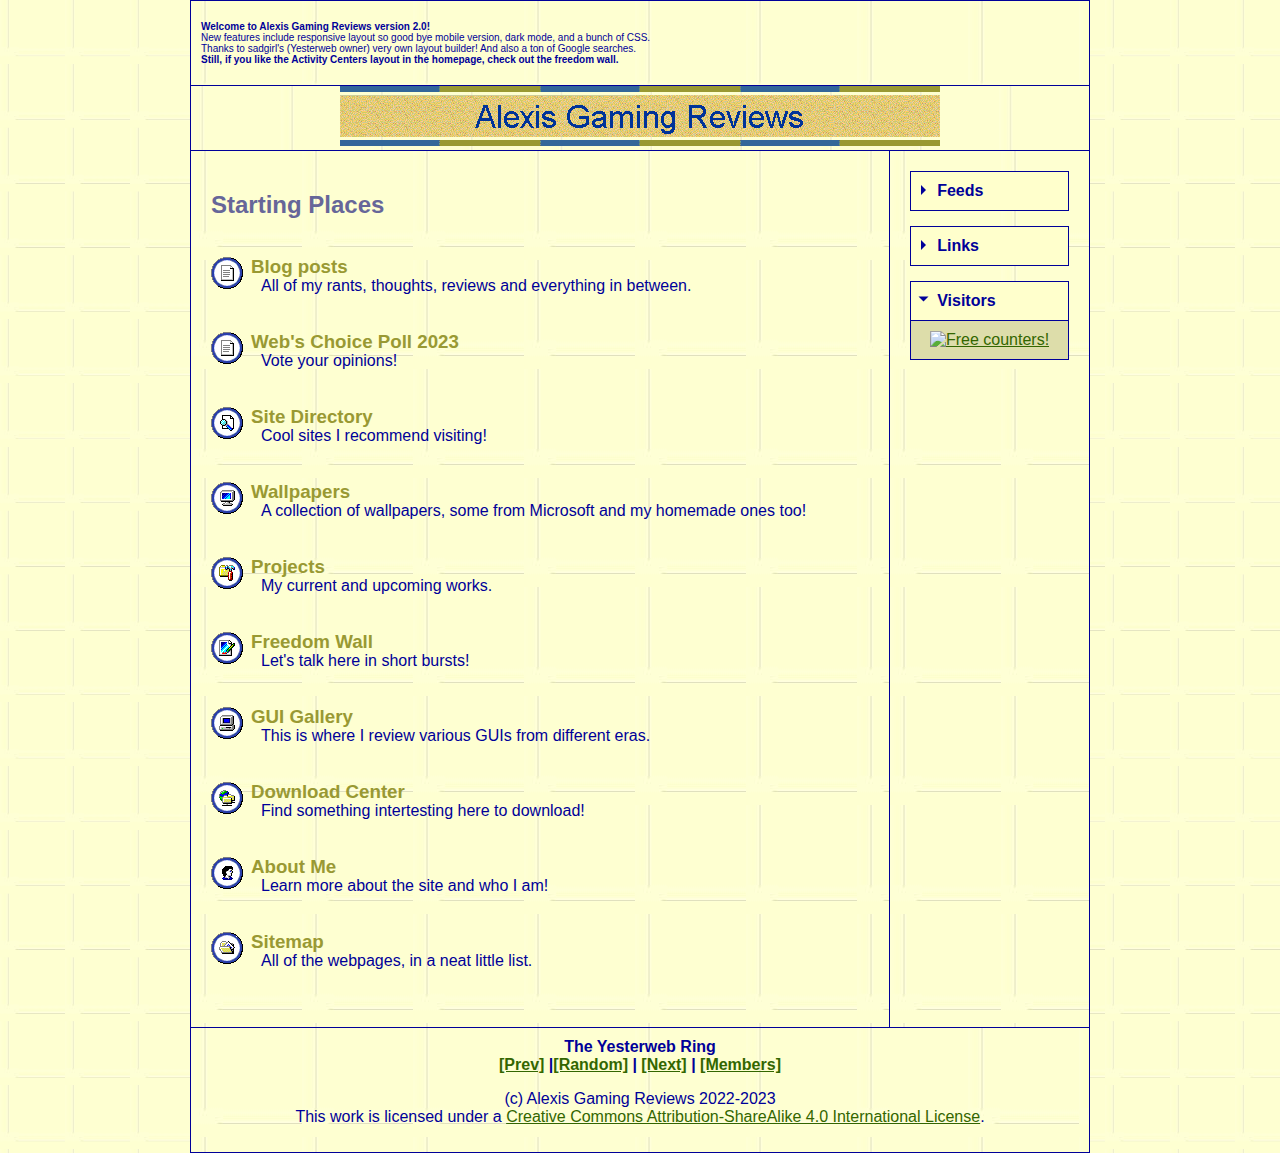
==== index.html @ 48d443e5 "Added stripped down version of main site" ====
<!DOCTYPE html>
<html lang="en">
<head>
    <meta charset="UTF-8">
    <meta name="GENERATOR" content="Microsoft FrontPage 3.0">
    <meta name="description" content="My whole website in Neocities!">
    <meta name="keywords" content="Technology, Web, Linux, Windows,
      macOS, operating systems, computers, phones, games, blog, feed">
    <meta name="author" content="Alexis Jhon Gaspar">
    <title>Alexis Gaming Reviews</title>

    <link rel="shortcut icon" href="/favicon.ico">
    <link rel="apple-touch-icon" sizes="57x57" href="/favicons/apple-touch-icon-57x57.png">
    <link rel="apple-touch-icon" sizes="60x60" href="/favicons/apple-touch-icon-60x60.png">
    <link rel="apple-touch-icon" sizes="72x72" href="/favicons/apple-touch-icon-72x72.png">
    <link rel="apple-touch-icon" sizes="76x76" href="/favicons/apple-touch-icon-76x76.png">
    <link rel="apple-touch-icon" sizes="114x114" href="/favicons/apple-touch-icon-114x114.png">
    <link rel="apple-touch-icon" sizes="120x120" href="/favicons/apple-touch-icon-120x120.png">
    <link rel="apple-touch-icon" sizes="144x144" href="/favicons/apple-touch-icon-144x144.png">
    <link rel="apple-touch-icon" sizes="152x152" href="/favicons/apple-touch-icon-152x152.png">
    <link rel="apple-touch-icon" sizes="180x180" href="/favicons/apple-touch-icon-180x180.png">
    <link rel="icon" type="image/png" sizes="32x32" href="/favicons/favicon-32x32.png">
    <link rel="icon" type="image/png" sizes="192x192" href="/favicons/android-chrome-192x192.png">
    <link rel="icon" type="image/png" sizes="16x16" href="/favicons/favicon-16x16.png">
    <link rel="manifest" href="/manifest.json">
    <link rel="mask-icon" href="/favicons/safari-pinned-tab.svg" color="#000033">
    <meta name="msapplication-TileColor" content="#ffffcc">
    <meta name="msapplication-TileImage" content="/favicons/mstile-144x144.png">
    <meta name="msapplication-config" content="/browserconfig.xml">

    <link rel="stylesheet" href="styles.css">
    <link rel="license" href="https://creativecommons.org/licenses/by-sa/4.0/">
    <link rel="alternate" type="application/rss+xml" title="Alexis Gaming Reviews Feed" href="feed.xml">
    <link rel="alternate" type="application/rss+xml" title="Alexis Gaming Reviews RSS 0.91 Feed" href="rss091.xml">
    <link rel="alternate" type="application/rss+xml" title="Alexis Gaming Reviews RSS 0.91 Alt Feed" href="netss091.xml">
    <link rel="alternate" type="application/rss+xml" title="Alexis Gaming Reviews RDF Feed" href="rdf.xml">
    <link rel="alternate" type="application/atom+xml" title="Alexis Gaming Reviews Atom Feed" href="atom.xml">
    <link rel="stylesheet" href="styles.css">
    <meta name="viewport" content="width=device-width, initial-scale=1.0">
    <meta name="Microsoft Theme" content="pstmdrn 101">
    <meta name="Microsoft Border" content="tl, default">
    <meta name="twitter:card" content="summary">
    <meta name="twitter:site" content="@Lucss21a">
    <meta name="twitter:creator" content="@Lucss21a">
    <meta property="og:type" content="profile">
    <meta property="og:site_name" content="Alexis Gaming Reviews Classic">
    <meta property="og:title" content="Home Page">
    <meta property="og:description" content="My whole website in Neocities!">
    <meta property="og:url" content="https://alexisgaming95.neocities.org">
    <meta property="og:image" content="https://alexisgaming95.neocities.org/images/logo.png">
    <meta name="theme-color" content="#ffffcc">
</head>

<body>
    <div id="container">
        <div id="topBar">
            <p><b>Welcome to Alexis Gaming Reviews version 2.0!</b><br>New features include responsive layout so good bye mobile version, dark mode, and a bunch of CSS.<br>Thanks to sadgirl's (Yesterweb owner) very own layout builder! And also a ton of Google searches.<br><b>Still, if you like the Activity Centers layout in the homepage, check out the freedom wall.</b></p>
        </div>
        <div id="headerArea">
            <div id="header"><a href="index.html"><img id="header-image" alt="Alexis Gaming Reviews banner" src="images/posbannd.gif"></a>

            </div>

            <div id="flex">

                <main>
                    <h2>Starting Places</h2>
                    <br>
                    <div class="Item">
                        <div><a href="blog.htm"><img class="icon" alt="Blog posts" src="images/blog.png"></a></div>
                        <div>
                            <div class="Title">
                                <a href="blog.htm" style="text-decoration: none;">
                                    <h3>Blog posts</h3>
                                </a>
                            </div>
                            <div class="Caption">
                                <p>All of my rants, thoughts, reviews and everything in between.</p>
                            </div>
                        </div>
                    </div>
                    <div class="Item">
                        <div><a href="poll.htm"><img class="icon" alt="Web's Choice Poll 2023" src="images/blog.png"></a></div>
                        <div>
                            <div class="Title">
                                <a href="poll.htm" style="text-decoration: none;">
                                    <h3>Web's Choice Poll 2023</h3>
                                </a>
                            </div>
                            <div class="Caption">
                                <p>Vote your opinions!</p>
                            </div>
                        </div>
                    </div>
                    <div class="Item">
                        <div><a href="sitedir.htm"><img class="icon" alt="Site Directory" src="images/sitedir.png"></a></div>
                        <div>
                            <div class="Title">
                                <a href="sitedir.htm" style="text-decoration: none;">
                                    <h3>Site Directory</h3>
                                </a>
                            </div>
                            <div class="Caption">
                                <p>Cool sites I recommend visiting!</p>
                            </div>
                        </div>
                    </div>
                    <div class="Item">
                        <div><a href="wallpaper.htm"><img class="icon" alt="Wallpapers" src="images/wallpaper.png"></a></div>
                        <div>
                            <div class="Title">
                                <a href="wallpaper.htm" style="text-decoration: none;">
                                    <h3>Wallpapers</h3>
                                </a>
                            </div>
                            <div class="Caption">
                                <p>A collection of wallpapers, some from Microsoft and my homemade ones too!</p>
                            </div>
                        </div>
                    </div>
                    <div class="Item">
                        <div><a href="projects.htm"><img class="icon" alt="Projects" src="images/projects.png"></a></div>
                        <div>
                            <div class="Title">
                                <a href="projects.htm" style="text-decoration: none;">
                                    <h3>Projects</h3>
                                </a>
                            </div>
                            <div class="Caption">
                                <p>My current and upcoming works.</p>
                            </div>
                        </div>
                    </div>
                    <div class="Item">
                        <div><a href="comments.htm"><img class="icon" alt="Freedom Wall" src="images/comments.png"></a></div>
                        <div>
                            <div class="Title">
                                <a href="comments.htm" style="text-decoration: none;">
                                    <h3>Freedom Wall</h3>
                                </a>
                            </div>
                            <div class="Caption">
                                <p>Let's talk here in short bursts!</p>
                            </div>
                        </div>
                    </div>
                    <div class="Item">
                        <div><a href="gui"><img class="icon" alt="GUI Gallery" src="images/generic.gif"></a></div>
                        <div>
                            <div class="Title">
                                <a href="gui" style="text-decoration: none;">
                                    <h3>GUI Gallery</h3>
                                </a>
                            </div>
                            <div class="Caption">
                                <p>This is where I review various GUIs from different eras.</p>
                            </div>
                        </div>
                    </div>
                    <div class="Item">
                        <div><a href="downloads.htm"><img class="icon" alt="Download Center" src="images/downloads.png"></a></div>
                        <div>
                            <div class="Title">
                                <a href="downloads.htm" style="text-decoration: none;">
                                    <h3>Download Center</h3>
                                </a>
                            </div>
                            <div class="Caption">
                                <p>Find something intertesting here to download!</p>
                            </div>
                        </div>
                    </div>
                    <div class="Item">
                        <div><a href="about.htm"><img class="icon" alt="About Me" src="images/about.png"></a></div>
                        <div>
                            <div class="Title">
                                <a href="about.htm" style="text-decoration: none;">
                                    <h3>About Me</h3>
                                </a>
                            </div>
                            <div class="Caption">
                                <p>Learn more about the site and who I am!</p>
                            </div>
                        </div>
                    </div>
                    <div class="Item">
                        <div><a href="sitemap.htm"><img class="icon" alt="About Me" src="images/sitemap.png"></a></div>
                        <div>
                            <div class="Title">
                                <a href="sitemap.htm" style="text-decoration: none;">
                                    <h3>Sitemap</h3>
                                </a>
                            </div>
                            <div class="Caption">
                                <p>All of the webpages, in a neat little list.</p>
                            </div>
                        </div>
                    </div>
                </main>

                <aside id="rightSidebar">
                    <div class="wrap-collabsible"> <input id="collapsible" class="toggle" type="checkbox"> <label for="collapsible" class="lbl-toggle">Feeds</label>
                        <div class="collapsible-content">
                            <div class="content-inner"><img class="Listitems" alt="RSS 0.91 Feed" src="faviconset/rss.png" width="26" height="26"> <a class="Listlinks" href="rss091.xml">RSS 0.91 Feed</a><br><img class="Listitems" alt="RSS 0.91 Alt Feed" src="faviconset/rss.png" width="26" height="26"> <a class="Listlinks" href="netss.xml">RSS 0.91 Alt Feed</a><br><img class="Listitems" alt="RSS 1.0 Feed" src="faviconset/rss.png" width="26" height="26"> <a class="Listlinks" href="rdf.xml">RSS 1.0 Feed</a><br><img class="Listitems" alt="RSS 2.0 Feed" src="faviconset/rss.png" width="26" height="26"> <a class="Listlinks" href="feed.xml">RSS 2.0 Feed</a><br><img class="Listitems" alt="Atom Feed" src="faviconset/rss.png" width="26" height="26"> <a class="Listlinks" href="atom.xml">Atom Feed</a><br></div>
                        </div>
                    </div>
                    <br>
                    <div class="wrap-collabsible1"> <input id="collapsible1" class="toggle1" type="checkbox"> <label for="collapsible1" class="lbl-toggle1">Links</label>
                        <div class="collapsible-content1">
                            <div class="content-inner1">
                                <img class="Listitems" alt="YouTube" src="faviconset/youtube.png" width="26" height="26"> <a class="Listlinks" href="https://www.youtube.com/@Lucss21a" rel="me">YouTube</a><br>                                <img class="Listitems" alt="YouTube" src="faviconset/youtube.png" width="26" height="26"> <a class="Listlinks" href="https://www.youtube.com/@Lucss21a-stuff" rel="me">AGR +1</a><br>

                                <img id="Listitems1" alt="GitHub" src="faviconset/github.png" width="26" height="26"> <a class="Listlinks" href="https://github.com/Lucas-mother3" rel="me">My GitHub</a><br>
                                <img class="Listitems" alt="Mastodon" src="faviconset/mastodon.ico" width="26" height="26"> <a class="Listlinks" href="https://mas.to/@Lucss21a" rel="me">My Mastodon</a><br>
                                <img class="Listitems" alt="Gemini" src="images/favicon.ico" width="26" height="26"> <a class="Listlinks" href="https://gemini.yesterweb.org/proxy/alexisgaming95.cities.yesterweb.org/" rel="me">Gemini (via proxy)</a><br>
                                <img class="Listitems" alt="speedie's website" src="faviconset/speedie.png" width="26" height="26"> <a class="Listlinks" href="https://speedie.gq/">speedie's website</a><br>
                                <img class="Listitems" alt="Kyoto (JavaShit)" src="faviconset/kyoto.png" width="26" height="26"> <a class="Listlinks" href="https://gifypet.neocities.org/pet/pet.html?name=Kyoto&amp;dob=1651326768&amp;gender=m&amp;element=Water&amp;pet=dog.gif&amp;map=town.gif&amp;background=https%3A%2F%2Falexisgaming95.neocities.org%2F_themes%2Fpstmdrn%2Fpostextb.jpg&amp;tablecolor=%23000099&amp;textcolor=%23000099" rel="me">Kyoto (JavaShit)</a><br>
                                <img class="Listitems" alt="donut.eu.org" src="faviconset/donut.ico" width="26" height="26"> <a class="Listlinks" href="https://donut.eu.org">donut.eu.org</a><br>
                                <img class="Listitems" alt="WordPress Version" src="images/favicon.ico" width="26" height="26"> <a class="Listlinks" href="https://alexisgaming21.wordpress.com/" rel="me">WordPress Version<br></a>
                                <img class="Listitems" alt="Text mode" src="images/term.ico" width="26" height="26"> <a class="Listlinks" href="text.html" rel="me">Text mode</a><br>
                                <img class="Listitems" alt="Old Layout" src="images/favicon.ico" width="26" height="26"> <a class="Listlinks" href="oldhome.htm" rel="me">Old Layout</a><br>
                                <img class="Listitems" alt="Old Mobile Layout" src="images/favicon.ico" width="26" height="26"> <a class="Listlinks" href="mobile.html" rel="me">Old Mobile Layout</a><br>
                                <img class="Listitems" alt="October Layout" src="images/favicon.ico" width="26" height="26"> <a class="Listlinks" href="oct.html" rel="me">October Layout</a><br>
                                <img class="Listitems" alt="Archaic Layout" src="images/favicon.ico" width="26" height="26"> <a class="Listlinks" href="https://alexisgaming95-old.bitbucket.io" rel="me">Archaic Layout</a><br>
                            </div>
                        </div>
                    </div>
                    <br>
                    <div class="wrap-collabsible2"> <input id="collapsible2" class="toggle2" type="checkbox" checked> <label for="collapsible2" class="lbl-toggle2">Visitors</label>
                        <div class="collapsible-content2">
                            <div class="content-inner2"><center><a href="https://info.flagcounter.com/i65j"><img src="https://s01.flagcounter.com/count2/i65j/bg_FFFFCC/txt_000099/border_000099/columns_2/maxflags_10/viewers_3/labels_1/pageviews_1/flags_0/percent_0/" alt="Free counters!" border="0"></a></center></div>
                        </div>
                    </div>
                </aside>
            </div>
            <footer id="footer">
                <b>The Yesterweb Ring<br><a href="https://webring.yesterweb.org/noJS/index.php?d=prev&url=https://alexisgaming95.neocities.org/">[Prev]</a> |<a href="https://webring.yesterweb.org/noJS/index.php?d=rand&url=https://alexisgaming95.neocities.org/">[Random]</a> | <a href="https://webring.yesterweb.org/noJS/index.php?d=next&url=https://alexisgaming95.neocities.org/">[Next]</a> | <a href="https://yesterweb.org/webring/members.html">[Members]</a></b><br>
                <p>(c) Alexis Gaming Reviews 2022-2023
                    <br>This work is licensed under a <a rel="license" href="http://creativecommons.org/licenses/by-sa/4.0/">Creative Commons Attribution-ShareAlike 4.0 International License</a>.
                </p>
            </footer>
        </div>
    </div>
</body></html>
---- styles.css ----
/* *New* Alexis Gaming Reviews Classic Stylesheet Wii 

Updated 2022-12-14
*/
:root {
    /* Background */
    --body-bg-image: url("_themes/pstmdrn/postextb.jpg"); 
}

body {
    /* Cursors */
    cursor: url("cursors/arrow.png"), default;
    cursor: url("cursors/arrow.png"), auto;
    font-family: Arial, Helvetica, sans-serif;
    margin: 0;
    background-color: #ffc;
    background-size: 65px;
    color: #009;
    background-image: var("--body-bg-image");
    background-image: url("_themes/pstmdrn/postextb.jpg");
    /* Firefox scrollbars (For Firefox, Librewolf, etc.) */
    scrollbar-color: #ffc #bcbcbc;
    scrollbar-width: auto;
    /* Internet Explorer scrollbars (From 5.5 till 11) */
    scrollbar-face-color: #ffc;
    scrollbar-arrow-color: #000;
    scrollbar-track-color: #bcbcbc;
    scrollbar-shadow-color: #cc7;
    scrollbar-highlight-color: #fff;
    scrollbar-3dlight-color: #ffc;
    scrollbar-darkshadow-color: #aa5;
}

* {
    box-sizing: border-box;
}

/*Layout styling 
The #container element is the main layout*/
#container {
    max-width: 900px;
    margin: 0 auto;
}

/* the area below is for all links on your page
    EXCEPT for the navigation */
#container a:link {
    color: #360;
    font-family: Arial, Helvetica;
}

#container a:visited {
    color: #696;
}

#container a:active {
    color: #f93;
}

#container a:hover {
    cursor: url("cursors/hand.png"), pointer;
}

/*Header styling!*/
#header {
    width: 100%;
    background-color: #ffc;
    height: auto;
    float: center;
    background-image: url("_themes/pstmdrn/postextb.jpg");
    background-size: 10%;
    display: flex;
    justify-content: center;
    border: 1px solid #009;
}

#flex {
    display: flex;
}

/*The Homepage layout styling! */
.icon {
    width: 32px;
    height: 32px;
}

.Item {
    height: 75px;
}

.Title {
    position: relative;
    bottom: 56px;
    left: 40px;
}

.Caption {
    position: relative;
    bottom: 75px;
    left: 50px;
    width: 90%;
}

.Blog {
    display: inline-block;
    border: 1px solid #009;
    width: 100%;
}

.ItemBlog {
    display: flex;
    border: 1px solid #009;
    margin: -1px;
}

.ContainerBlog {
    display: flex;
    width: 100%;
    flex-direction: row;
}

.Thumb {
    display: flex;
    margin: 1px;
    align-items: center;
    justify-content: center;
    height: auto;
    width: 19.5%;

}

.Thumb:hover {
    filter: brightness(50%);
}

.ThumbImg {
    width: 100%;
    height: auto;

}

.ThumbImg1 {
    width: 100%;
    height: auto;
}

.ThumbImg2 {
    width: 100%;
    height: auto;
}

.BlogItem {
    border: 1px solid #009;
    margin: -1px;
    display: flex;
    flex-direction: column;
    height: auto;
    width: 79%;
    padding: 5px;
}

.Date,
.Download {
    border-left: 1px solid #009;
    border-top: 1px solid #009;
    display: flex;
    justify-content: center;
    align-content: center;
    align-items: center;
    width: 22.5%;
    margin-top: -1px;
    padding: 5px;
}

.Date {
    font-size: 1.5vw;
}

.Download {
    font-size: 1vw;
}

.DownloadStuff {
    width: 48px;
}

.DownloadIcon {
    border: 0px none #000;
    display: block;
    height: 48px;
    background: url(faviconset/download48.ico) -0 0 no-repeat;
}

.Date {
    line-height: 1px;
}

.Month {
    font-size: 1.5vw;
}

.Day {
    font-size: 3vw;
}

#WebTimelineContainer {
	display: flex;
	flex-direction: row;
	width: 640px;
	height: 150px;
	justify-content: flex-start;
	overflow-x: scroll;
	overflow-y: hidden;
	border: 1px solid #009;
	margin-right: -1px;
}

.WebTimelineItemContainer {
	border-top: 1px solid #009;
	display: flex;
	flex-direction: row;
	height: 100%;
	margin-top: -2px;
}

.WebTimelineItem, 
.WebTimelineItem1 {
	border: 1px solid #009;
	flex-direction: column;
	width: 130px;
	height: 100%;
	margin-left: -1px;
}

.WebTimelineText {
	font-size: 1em;
	padding: 3px;
	margin-left: -1px;
}

.WebTimelineThumbContainer,
.WebTimelineThumb,
.WebTimelineThumbContainer1,
.WebTimelineThumb1 {
	width: 100%;
	padding: 3px;
}
.WebTimelineThumbContainer, .WebTimelineThumbContainer1 {
	border-top: 1px solid #009;
	height: 85px;
}
/* this colors BOTH sidebars
    if you want to style them separately,
    create styles for #leftSidebar and #rightSidebar */
aside {
    background-image: url("_themes/pstmdrn/postextb.jpg");
    width: 200px;
    padding: 20px;
    font-size: smaller;
    border: 1px #009;
    border-style: none solid solid none;
}


/* this is the color of the main content area,
    between the sidebars! */
main {
    background-color: #ffc;
    background-image: url("_themes/pstmdrn/postextb.jpg");
    flex: 1;
    padding: 20px;
    order: 2;
    border: 1px #009;
    border-style: none solid solid solid;
}

/* what's this "order" stuff about??
    allow me to explain!
    if you're using both sidebars, the "order" value
    tells the CSS the order in which to display them.
    left sidebar is 1, content is 2, and right sidebar is 3! */

*/ #leftSidebar {
    order: 1;
}

#rightSidebar {
    order: 3;
}

footer {
    color: #009;
    background-color: #ffc;
    background-image: url("_themes/pstmdrn/postextb.jpg");
    /* background color for footer */
    width: 100%;
    height: auto;
    padding: 10px;
    text-align: center;
    border: 1px #009;
    border-style: none solid solid solid;
    /* this centers the footer text */
}

.mstheme-topbar-font {
    font-family: Arial, Helvetica;
    color: #000;
}

h1 {
    color: #006;
    font-family: Arial, Helvetica;
    font-size: 25px;
}

h2 {
    color: #669;
    font-family: Arial, Helvetica;
}

h3 {
    color: #993;
    font-family: Arial, Helvetica;
}

h4 {
    color: #006;
    font-family: Arial, Helvetica;
}

h5 {
    color: #669;
    font-family: Arial, Helvetica;
}

/* Ah! You found me again! */
h6 {
    color: #993;
    font-family: Arial, Helvetica;
}

strong,
p {
    color: #009;
}

strong:hover,
p:hover {
    cursor: url("cursors/beam.png"), text;
}

ul {
    list-style-image: url('_themes/pstmdrn/posbul1l.gif');
}

.Wallpaper {
    width: 55%;
    height: auto;
}

.seperator {
    width: 50%;
    height: auto;
}

#Dembed {
    width: 60%;
    height: 340px;
}

/* CSS for extras */

#topBar {
    color: #009;
    width: 100%;
    padding: 10px;
    font-size: 10px;
    background-color: #ffc;
    background-image: url("_themes/pstmdrn/postextb.jpg");
    border: 1px #009;
    border-style: solid solid none solid;
}

/*Homepage collapisble litst element" */
.wrap-collabsible {
    margin-bottom: 1.2rem 0;
}

input[type='checkbox'] {
    display: none;
}

.lbl-toggle {
    display: block;
    font-weight: bold;
    font-size: 1rem;
    text-align: left;
    padding: 10px;
    color: #009;
    background: #ffc;
    border: 1px solid #009;
    cursor: url("cursors/hand.png"), pointer;
}

.lbl-toggle::before {
    content: ' ';
    display: inline-block;
    border-top: 5px solid transparent;
    border-bottom: 5px solid transparent;
    border-left: 5px solid currentColor;
    vertical-align: middle;
    margin-right: .7rem;
    transform: translateY(-2px);
}

.toggle:checked + .lbl-toggle::before {
    transform: rotate(90deg) translateX(-3px);
}

.collapsible-content {
    max-height: 0px;
    overflow: hidden;
}

.toggle:checked + .lbl-toggle + .collapsible-content {
    max-height: 100vh;
}

.collapsible-content .content-inner {
    background: #dda;
    border: 1px #009;
    font-size: 1rem;
    border-style: none solid solid solid;
    padding: 10px 13px;
}

.wrap-collabsible1 {
    margin-bottom: 1.2rem 0;
}

input[type='checkbox'] {
    display: none;
}

.lbl-toggle1 {
    display: block;
    font-weight: bold;
    font-size: 1rem;
    text-align: left;
    padding: 10px;
    color: #009;
    background: #ffc;
    border: 1px solid #009;
    cursor: url("cursors/hand.png"), pointer;
}

.lbl-toggle1::before {
    content: ' ';
    display: inline-block;
    border-top: 5px solid transparent;
    border-bottom: 5px solid transparent;
    border-left: 5px solid currentColor;
    vertical-align: middle;
    margin-right: .7rem;
    transform: translateY(-2px);
}

.toggle1:checked + .lbl-toggle1::before {
    transform: rotate(90deg) translateX(-3px);
}

.collapsible-content1 {
    max-height: 0px;
    overflow: hidden;
}

.toggle1:checked + .lbl-toggle1 + .collapsible-content1 {
    max-height: 119vh;
}

.collapsible-content1 .content-inner1 {
    background: #dda;
    border: 1px #009;
    font-size: 1rem;
    border-style: none solid solid solid;
    padding: 10px 13px;
}

.wrap-collabsible2 {
    margin-bottom: 1.2rem 0;
}

input[type='checkbox'] {
    display: none;
}

.lbl-toggle2 {
    display: block;
    font-weight: bold;
    font-size: 1rem;
    text-align: left;
    padding: 10px;
    color: #009;
    background: #ffc;
    border: 1px solid #009;
    cursor: url("cursors/hand.png"), pointer;
}

.lbl-toggle2::before {
    content: ' ';
    display: inline-block;
    border-top: 5px solid transparent;
    border-bottom: 5px solid transparent;
    border-left: 5px solid currentColor;
    vertical-align: middle;
    margin-right: .7rem;
    transform: translateY(-2px);
}

.toggle2:checked + .lbl-toggle2::before {
    transform: rotate(90deg) translateX(-3px);
}

.collapsible-content2 {
    max-height: 0px;
    overflow: hidden;
}

.toggle2:checked + .lbl-toggle2 + .collapsible-content2 {
    max-height: 119vh;
}

.collapsible-content2 .content-inner2 {
    background: #dda;
    border: 1px #009;
    font-size: 1rem;
    border-style: none solid solid solid;
    padding: 10px 13px;
}

/*Browser landing page styling */
#search_button_homepage {
    font: 15px Arial, sans-serif;
    width: 28px;
    height: 28px;
    border: 1px solid #009;
    background-image: url('https://alexisgaming95.neocities.org/_themes/pstmdrn/postextb.jpg');
    background-attachment: local;
    background-color: #ffc;
    color: #009;
}

#search_form_input_homepage {
    font: 15px Arial, sans-serif;
    width: 90%;
    height: 28px;
    border: 1px solid #009;
    background-image: url('https://alexisgaming95.neocities.org/_themes/pstmdrn/postextb.jpg');
    background-attachment: local;
    background-color: #ffc;
    color: #009;
}

.Row {
    border: 0px none black;
    width: 100%;
}

.Speedlink {
    text-decoration: none;
}

.Stuff1,
.Stuff2,
.Stuff3 {
    display: inline-block;
    width: 96px;
    height: 96px;
    border-width: 1px;
    border-style: solid;
    border-color: #009;
    color: #009;
    margin-top: -1px;
    margin-left: -1px;
}

.ListItems2,
.ListItems3,
.ListItems4 {
    width: 32px;
    height: 32px;
    margin-top: 10px;
}

@keyframes animate {
    0% {
        cursor: url("/cursors/busy1.png"), wait;
    }

    25% {
        cursor: url("/cursors/busy2.png"), wait;
    }

    50% {
        cursor: url("/cursors/busy3.png"), wait;
    }

    75% {
        cursor: url("/cursors/busy4.png"), wait;
    }

    100% {
        cursor: url("/cursors/busy1.png"), wait;
    }
}

@keyframes animate {
    0% {
        cursor: url("/cursors/background1.png"), progress;
    }

    25% {
        cursor: url("/cursors/background2.png"), progress;
    }

    50% {
        cursor: url("/cursors/background3.png"), progress;
    }

    75% {
        cursor: url("/cursors/background4.png"), progress;
    }

    100% {
        cursor: url("/cursors/background1.png"), progress;
    }
}

/* Webkit scrollbars (For Edge Chromium Based, Chrome, Safari, etc) */
/* Source: https://github.com/ticky/classic-scrollbars */
::-webkit-scrollbar {
    width: 16px;
}

::-webkit-scrollbar-button:end {
    display: block;
    width: 16px;
    height: 16px;
    background-color: #dedede;
    box-shadow: 1px 1px 0 #ffffff inset,
        -1px -1px 0 #bcbcbc inset;
}

::-webkit-scrollbar-button:end:vertical {
    border-left: 1px solid #000000;
    border-right: 1px solid #000000;
    border-bottom: 1px solid #000000;
}

::-webkit-scrollbar-button:end:vertical:decrement {
    background:
        linear-gradient(transparent 75%, black 75%) center center / 8px 4px no-repeat,
        linear-gradient(transparent 50%, black 50%) center center / 6px 4px no-repeat,
        linear-gradient(transparent 25%, black 25%) center center / 4px 4px no-repeat,
        linear-gradient(black 50%, black 50%) center center / 2px 4px no-repeat,
        #dedede;
}

::-webkit-scrollbar-button:end:vertical:increment {
    background:
        linear-gradient(to top,
            transparent 75%, black 75%) center center / 8px 4px no-repeat,
        linear-gradient(to top,
            transparent 50%, black 50%) center center / 6px 4px no-repeat,
        linear-gradient(to top,
            transparent 25%, black 25%) center center / 4px 4px no-repeat,
        linear-gradient(to top,
            black 50%, black 50%) center center / 2px 4px no-repeat,
        #dedede;
    height: 15px;
    border-bottom: none;
}

::-webkit-scrollbar-button:end:horizontal {
    border-top: 1px solid #000000;
    border-bottom: 1px solid #000000;
    border-right: 1px solid #000000;
}

::-webkit-scrollbar-button:end:horizontal:decrement {
    background:
        linear-gradient(to right,
            transparent 75%, black 75%) center center / 4px 8px no-repeat,
        linear-gradient(to right,
            transparent 50%, black 50%) center center / 4px 6px no-repeat,
        linear-gradient(to right,
            transparent 25%, black 25%) center center / 4px 4px no-repeat,
        linear-gradient(to right,
            black 50%, black 50%) center center / 4px 2px no-repeat,
        #dedede;
}

::-webkit-scrollbar-button:end:horizontal:increment {
    background:
        linear-gradient(to left,
            transparent 75%, black 75%) center center / 4px 8px no-repeat,
        linear-gradient(to left,
            transparent 50%, black 50%) center center / 4px 6px no-repeat,
        linear-gradient(to left,
            transparent 25%, black 25%) center center / 4px 4px no-repeat,
        linear-gradient(to left,
            black 50%, black 50%) center center / 4px 2px no-repeat,
        #dedede;
    width: 15px;
    border-right: none;
}

::-webkit-scrollbar-track {
    background-color: #aaaaab;
    border: 1px solid #000000;
}

::-webkit-scrollbar-track:vertical {
    box-shadow: 1px 1px 0 #787877 inset,
        -1px 2px 0 #cdcccd inset,
        2px 0 0 #888889 inset,
        -2px 0 0 #bcbcbc inset;
}

::-webkit-scrollbar-track:horizontal {
    box-shadow: 1px 1px 0 #787877 inset,
        2px -1px 0 #cdcccd inset,
        0 2px 0 #888889 inset,
        0 -2px 0 #bcbcbc inset;
}

::-webkit-scrollbar-thumb {
    box-shadow: 1px 1px 0px #fff inset,
        -1px -1px 0px #cc7 inset;
    width: 14px;
    border: 1px solid #000000;
}

::-webkit-scrollbar-thumb:vertical {
    background:
        linear-gradient(transparent 12.5%, #cc7 12.5%,
            #cc7 25%, transparent 25%,
            transparent 37.5%, #cc7 37.5%,
            #cc7 50%, transparent 50%,
            transparent 62.5%, #cc7 62.5%,
            #cc7 75%, transparent 75%,
            transparent 87.5%, #cc7 87.5%) center center / 7px 8px no-repeat,
        linear-gradient(#ee9 12.5%, transparent 12.5%,
            transparent 25%, #ee9 25%,
            #ee9 37.5%, transparent 37.5%,
            transparent 50%, #ee9 50%,
            #ee9 62.5%, transparent 62.5%,
            transparent 75%, #ee9 75%,
            #ee9 87.5%, transparent 87.5%) 49% center / 7px 8px no-repeat,
        #ffc;
}

::-webkit-scrollbar-thumb:horizontal {
    background:
        linear-gradient(to right,
            transparent 12.5%, #cc7 12.5%,
            #cc7 25%, transparent 25%,
            transparent 37.5%, #cc7 37.5%,
            #cc7 50%, transparent 50%,
            transparent 62.5%, #cc7 62.5%,
            #cc7 75%, transparent 75%,
            transparent 87.5%, #cc7 87.5%) center center / 8px 7px no-repeat,
        linear-gradient(to right,
            #ee9 12.5%, transparent 12.5%,
            transparent 25%, #ee9 25%,
            #ee9 37.5%, transparent 37.5%,
            transparent 50%, #ee9 50%,
            #ee9 62.5%, transparent 62.5%,
            transparent 75%, #ee9 75%,
            #ee9 87.5%, transparent 87.5%) center 49% / 8px 7px no-repeat,
        #ffc;
}

::-webkit-scrollbar-corner {
    border-top: 1px solid black;
    border-left: 1px solid black;
    box-shadow: 1px 1px 0 #ffffff inset;
    background: #cdcccd;
}

@media (prefers-color-scheme: dark) {
    :root {
        /* Background */
        --body-bg-image: url("_themes/pstmdrn/postextd.jpg");
    }

    body {
        background-color: #003;
        background-size: 65px;
        color: #ff6;
        background-image: var("--body-bg-image");
        background-image: url("_themes/pstmdrn/postextd.jpg");
        /* Firefox scrollbars (For Firefox, Librewolf, etc.) */
        scrollbar-color: #003 #bcbcbc;
        scrollbar-width: auto;
        /* Internet Explorer scrollbars (From 5.5 till 11) */
        scrollbar-face-color: #003;
        scrollbar-arrow-color: #000;
        scrollbar-track-color: #bcbcbc;
        scrollbar-shadow-color: #338;
        scrollbar-highlight-color: #fff;
        scrollbar-3dlight-color: #003;
        scrollbar-darkshadow-color: #55a;
    }

    * {
        box-sizing: border-box;
    }

    /*Layout styling 
The #container element is the main layout*/
    #container {
        max-width: 900px;
        margin: 0 auto;
    }

    /* the area below is for all links on your page
    EXCEPT for the navigation */
    #container a:link {
        color: #c9f;
        font-family: Arial, Helvetica;
    }

    #container a:visited {
        color: #969;
    }

    #container a:active {
        color: #06c;
    }

    /*Header styling!*/
    #header {
        background-color: #003;
        background-image: url("_themes/pstmdrn/postextd.jpg");
        background-size: 10%;
        border: 1px solid #ff6;
    }

    /* this colors BOTH sidebars
    if you want to style them separately,
    create styles for #leftSidebar and #rightSidebar */
    aside {
        background-image: url("_themes/pstmdrn/postextd.jpg");
        border: 1px #ff6;
        border-style: none solid solid none;
    }

    .Listitems1,
    .ListItems3 {
        filter: invert(100%);
    }

    .seperator {
        filter: invert(100%) brightness(2.5);
        transform: rotate(180deg);
    }

    /* this is the color of the main content area,
    between the sidebars! */
    main {
        background-color: #003;
        background-image: url("_themes/pstmdrn/postextd.jpg");
        border: 1px #ff6;
        border-style: none solid solid solid;
    }


    .Blog {
        border: 1px solid #ff6;
    }

    .ItemBlog {
        border: 1px solid #ff6;
    }

    .BlogItem {
        border: 1px solid #ff6;
        display: flex;
        justify-content: center;
        align-content: center;
    }

    .Date,
    .Download {
        border-left: 1px solid #ff6;
        border-top: 1px solid #ff6;
    }

	
	#WebTimelineContainer {
		border: 1px solid #ff6;
	}

	.WebTimelineItemContainer {
		border-top: 1px solid #ff6;
	}

	.WebTimelineItem, 
	.WebTimelineItem1 {
		border: 1px solid #ff6;
	}
	
	.WebTimelineThumbContainer, .WebTimelineThumbContainer1 {
		border-top: 1px solid #ff6;
	}
	
    footer {
        color: #ff6;
        background-color: #003;
        background-image: url("_themes/pstmdrn/postextd.jpg");
        border: 1px #ff6;
        border-style: none solid solid solid;
        /* this centers the footer text */
    }

    .mstheme-topbar-font {
        font-family: Arial, Helvetica;
        color: #000;
    }

    h1 {
        color: #ff9;
        font-family: Arial, Helvetica;
        font-size: 25px;
    }

    h2 {
        color: #996;
        font-family: Arial, Helvetica;
    }

    h3 {
        color: #66c;
        font-family: Arial, Helvetica;
    }

    h4 {
        color: #ff9;
        font-family: Arial, Helvetica;
    }

    h5 {
        color: #996;
        font-family: Arial, Helvetica;
    }

    /* Ah! You found me again! */
    h6 {
        color: #66c;
        font-family: Arial, Helvetica;
    }

    strong,
    p {
        color: #ff6;
    }

    ul {
        list-style-image: url('_themes/pstmdrn/posbul1d.gif');
    }

    #topBar {
        color: #ff6;
        background-color: #003;
        background-image: url("_themes/pstmdrn/postextd.jpg");
        border: 1px #ff6;
        border-style: solid solid none solid;
    }

    /*Browser landing page styling */
    #search_button_homepage {
        font: 15px Arial, sans-serif;
        width: 28px;
        height: 28px;
        border: 1px solid #ff6;
        background-image: url('_themes/pstmdrn/postextd.jpg');
        background-attachment: local;
        background-color: #003;
        color: #ff6;
    }

    #search_form_input_homepage {
        font: 15px Arial, sans-serif;
        width: 90%;
        height: 28px;
        border: 1px solid #ff6;
        background-image: url('_themes/pstmdrn/postextd.jpg');
        background-attachment: local;
        background-color: #003;
        color: #ff6;
    }

    .Row {
        width: 100%;
        border: 0px none black;
    }

    .Speedlink {
        text-decoration: none;
    }

    .Stuff1,
    .Stuff2,
    .Stuff3 {
        border-color: #ff6;
        color: #ff6;
    }

    /*Homepage collapisble litst element" */

    .wrap-collabsible {
        margin-bottom: 1.2rem 0;
    }

    input[type='checkbox'] {
        display: none;
    }

    .lbl-toggle {
        display: block;
        font-weight: bold;
        font-size: 1rem;
        text-align: left;
        padding: 10px;
        color: #ff6;
        background: #003;
        border: 1px solid #ff6;
        cursor: url("cursors/hand.png"), pointer;
    }

    .lbl-toggle::before {
        content: ' ';
        display: inline-block;
        border-top: 5px solid transparent;
        border-bottom: 5px solid transparent;
        border-left: 5px solid currentColor;
        vertical-align: middle;
        margin-right: .7rem;
        transform: translateY(-2px);
    }

    .toggle:checked + .lbl-toggle::before {
        transform: rotate(90deg) translateX(-3px);
    }

    .collapsible-content {
        max-height: 0px;
        overflow: hidden;
    }

    .toggle:checked + .lbl-toggle + .collapsible-content {
        max-height: 100vh;
    }

    .collapsible-content .content-inner {
        background: #225;
        border: 1px #ff6;
        font-size: 1rem;
        border-style: none solid solid solid;
        padding: 10px 13px;
    }

    .wrap-collabsible1 {
        margin-bottom: 1.2rem 0;
    }

    input[type='checkbox'] {
        display: none;
    }

    .lbl-toggle1 {
        display: block;
        font-weight: bold;
        font-size: 1rem;
        text-align: left;
        padding: 10px;
        color: #ff6;
        background: #003;
        border: 1px solid #ff6;
        cursor: url("cursors/hand.png"), pointer;
    }

    .lbl-toggle1::before {
        content: ' ';
        display: inline-block;
        border-top: 5px solid transparent;
        border-bottom: 5px solid transparent;
        border-left: 5px solid currentColor;
        vertical-align: middle;
        margin-right: .7rem;
        transform: translateY(-2px);
    }

    .toggle1:checked + .lbl-toggle1::before {
        transform: rotate(90deg) translateX(-3px);
    }

    .collapsible-content1 {
        max-height: 0px;
        overflow: hidden;
    }

    .toggle1:checked + .lbl-toggle1 + .collapsible-content1 {
        max-height: 119vh;
    }

    .collapsible-content1 .content-inner1 {
        background: #225;
        border: 1px #ff6;
        font-size: 1rem;
        border-style: none solid solid solid;
        padding: 10px 13px;
    }

    .wrap-collabsible2 {
        margin-bottom: 1.2rem 0;
    }

    input[type='checkbox'] {
        display: none;
    }

    .lbl-toggle2 {
        display: block;
        font-weight: bold;
        font-size: 1rem;
        text-align: left;
        padding: 10px;
        color: #ff6;
        background: #003;
        border: 1px solid #ff6;
        cursor: url("cursors/hand.png"), pointer;
    }

    .lbl-toggle2::before {
        content: ' ';
        display: inline-block;
        border-top: 5px solid transparent;
        border-bottom: 5px solid transparent;
        border-left: 5px solid currentColor;
        vertical-align: middle;
        margin-right: .7rem;
        transform: translateY(-2px);
    }

    .toggle2:checked + .lbl-toggle2::before {
        transform: rotate(90deg) translateX(-3px);
    }

    .collapsible-content2 {
        max-height: 0px;
        overflow: hidden;
    }

    .toggle2:checked + .lbl-toggle2 + .collapsible-content2 {
        max-height: 119vh;
    }

    .collapsible-content2 .content-inner2 {
        background: #225;
        border: 1px #ff6;
        font-size: 1rem;
        border-style: none solid solid solid;
        padding: 10px 13px;
    }

    /* Webkit scrollbars (For Edge Chromium Based, Chrome, Safari, etc) */
    /* Source: https://github.com/ticky/classic-scrollbars */
    ::-webkit-scrollbar {
        width: 16px;
    }

    ::-webkit-scrollbar-button:end {
        display: block;
        width: 16px;
        height: 16px;
        background-color: #dedede;
        box-shadow: 1px 1px 0 #ffffff inset,
            -1px -1px 0 #bcbcbc inset;
    }

    ::-webkit-scrollbar-button:end:vertical {
        border-left: 1px solid #000000;
        border-right: 1px solid #000000;
        border-bottom: 1px solid #000000;
    }

    ::-webkit-scrollbar-button:end:vertical:decrement {
        background:
            linear-gradient(transparent 75%, black 75%) center center / 8px 4px no-repeat,
            linear-gradient(transparent 50%, black 50%) center center / 6px 4px no-repeat,
            linear-gradient(transparent 25%, black 25%) center center / 4px 4px no-repeat,
            linear-gradient(black 50%, black 50%) center center / 2px 4px no-repeat,
            #dedede;
    }

    ::-webkit-scrollbar-button:end:vertical:increment {
        background:
            linear-gradient(to top,
                transparent 75%, black 75%) center center / 8px 4px no-repeat,
            linear-gradient(to top,
                transparent 50%, black 50%) center center / 6px 4px no-repeat,
            linear-gradient(to top,
                transparent 25%, black 25%) center center / 4px 4px no-repeat,
            linear-gradient(to top,
                black 50%, black 50%) center center / 2px 4px no-repeat,
            #dedede;
        height: 15px;
        border-bottom: none;
    }

    ::-webkit-scrollbar-button:end:horizontal {
        border-top: 1px solid #000000;
        border-bottom: 1px solid #000000;
        border-right: 1px solid #000000;
    }

    ::-webkit-scrollbar-button:end:horizontal:decrement {
        background:
            linear-gradient(to right,
                transparent 75%, black 75%) center center / 4px 8px no-repeat,
            linear-gradient(to right,
                transparent 50%, black 50%) center center / 4px 6px no-repeat,
            linear-gradient(to right,
                transparent 25%, black 25%) center center / 4px 4px no-repeat,
            linear-gradient(to right,
                black 50%, black 50%) center center / 4px 2px no-repeat,
            #dedede;
    }

    ::-webkit-scrollbar-button:end:horizontal:increment {
        background:
            linear-gradient(to left,
                transparent 75%, black 75%) center center / 4px 8px no-repeat,
            linear-gradient(to left,
                transparent 50%, black 50%) center center / 4px 6px no-repeat,
            linear-gradient(to left,
                transparent 25%, black 25%) center center / 4px 4px no-repeat,
            linear-gradient(to left,
                black 50%, black 50%) center center / 4px 2px no-repeat,
            #dedede;
        width: 15px;
        border-right: none;
    }

    ::-webkit-scrollbar-track {
        background-color: #aaaaab;
        border: 1px solid #000000;
    }

    ::-webkit-scrollbar-track:vertical {
        box-shadow: 1px 1px 0 #787877 inset,
            -1px 2px 0 #cdcccd inset,
            2px 0 0 #888889 inset,
            -2px 0 0 #bcbcbc inset;
    }

    ::-webkit-scrollbar-track:horizontal {
        box-shadow: 1px 1px 0 #787877 inset,
            2px -1px 0 #cdcccd inset,
            0 2px 0 #888889 inset,
            0 -2px 0 #bcbcbc inset;
    }

    ::-webkit-scrollbar-thumb {
        box-shadow: 1px 1px 0px #fff inset,
            -1px -1px 0px #338 inset;
        width: 14px;
        border: 1px solid #000000;
    }

    ::-webkit-scrollbar-thumb:vertical {
        background:
            linear-gradient(transparent 12.5%, #338 12.5%,
                #338 25%, transparent 25%,
                transparent 37.5%, #338 37.5%,
                #338 50%, transparent 50%,
                transparent 62.5%, #338 62.5%,
                #338 75%, transparent 75%,
                transparent 87.5%, #338 87.5%) center center / 7px 8px no-repeat,
            linear-gradient(#116 12.5%, transparent 12.5%,
                transparent 25%, #116 25%,
                #116 37.5%, transparent 37.5%,
                transparent 50%, #116 50%,
                #116 62.5%, transparent 62.5%,
                transparent 75%, #116 75%,
                #116 87.5%, transparent 87.5%) 49% center / 7px 8px no-repeat,
            #003;
    }

    ::-webkit-scrollbar-thumb:horizontal {
        background:
            linear-gradient(to right,
                transparent 12.5%, #338 12.5%,
                #338 25%, transparent 25%,
                transparent 37.5%, #338 37.5%,
                #338 50%, transparent 50%,
                transparent 62.5%, #338 62.5%,
                #338 75%, transparent 75%,
                transparent 87.5%, #338 87.5%) center center / 8px 7px no-repeat,
            linear-gradient(to right,
                #116 12.5%, transparent 12.5%,
                transparent 25%, #116 25%,
                #116 37.5%, transparent 37.5%,
                transparent 50%, #116 50%,
                #116 62.5%, transparent 62.5%,
                transparent 75%, #116 75%,
                #116 87.5%, transparent 87.5%) center 49% / 8px 7px no-repeat,
            #003;
    }

    ::-webkit-scrollbar-corner {
        border-top: 1px solid black;
        border-left: 1px solid black;
        box-shadow: 1px 1px 0 #ffffff inset;
        background: #cdcccd;
    }
}

/* BELOW THIS POINT IS MEDIA QUERY */

/* so you wanna change the width of your page? 
    by default, the container width is 900px.
    in order to keep things responsive, take your new height,
    and then subtrack it by 100. use this new number as the 
    "max-width" value below
    */
@media only screen and (max-width: 800px) {
    #flex {
        flex-wrap: wrap;
    }

    aside {
        border-style: none solid solid solid;
        width: 100%;
    }

    #header-image {
        width: 99%;
        height: auto;
    }

    .Item {
        width: 85%;
        height: 80px;
    }

    .icon {
        width: 30px;
        height: 30px;
    }

    .Blog {
        width: 100%;
    }

    .ItemBlog {
        display: flex;
        justify-content: center;
        align-content: center;
        align-items: center;
        vertical-align: middle;
        flex-direction: column;
    }

    .Thumb {
        text-align: center;
        height: auto;
        width: 100%;
    }

    .ThumbImg {
        width: 75%;
        height: auto;

    }

    .ThumbImg1 {
        width: 75%;
        height: auto;
    }

    .ThumbImg2 {
        width: 40%;
        height: auto;
    }

    .BlogItem {
        display: inline-block;
        float: left;
        border-left-style: none;
        border-right-style: none;
        width: 75%;
        padding: 5px;
    }

    .Date,
    .Download {
        border: 1px solid;
        border-right-style: none;
        border-bottom-style: none;
        width: 30.5%;
    }
    
    .Date {
        font-size: 3vw;
        line-height: 1px;
        padding: 5px;
    }

    .Download {
        font-size: 3vw;
    }

    .DownloadStuff {
        width: 48px;
        height: 48px;
    }

    .DownloadIcon {
        border: 0px none #000;
        display: block;
        background: url(faviconset/download48.ico) -0 0 no-repeat;
    }

    .Month {
        font-size: 3vw;
    }

    .Day {
        font-size: 6vw;
    }

	#WebTimelineContainer {
		display: flex;
		flex-direction: row;
		width: 70vw;
		height: auto;
		justify-content: flex-start;
		overflow-x: scroll;
		overflow-y: hidden;
		border: 1px solid;
		margin-right: -1px;
	}

	.WebTimelineItemContainer {
		border-top: 1px solid;
		display: flex;
		flex-direction: row;
		height: 100%;
		margin-top: -2px;
	}

	.WebTimelineItem, 
	.WebTimelineItem1 {
		border: 1px solid;
		flex-direction: column;
		width: 120px;
		height: 100%;
		margin-left: -1px;
	}

	.WebTimelineText {
		font-size: 0.75em;
		padding: 3px;
		margin-left: -1px;
	}

	.WebTimelineThumbContainer,
	.WebTimelineThumb,
	.WebTimelineThumbContainer1,
	.WebTimelineThumb1 {
		width: 100%;
		padding: 3px;
	}
	.WebTimelineThumbContainer, .WebTimelineThumbContainer1 {
		border-top: 1px solid;
		height: 85px;
	}

	
	/* the order of the items is adjusted here for responsiveness!
      since the sidebars would be too small on a mobile device.
      feel free to play around with the order!
      */
    main {
        order: 3;
    }

    #leftSidebar {
        order: 2;
    }

    #rightSidebar {
        order: 1;
    }
}

@media only screen and (max-width: 366px) {
    .Download {
        font-size: 3.25vw;
    }

    .DownloadStuff {
        width: 32px;
        height: 32px;
    }

    .DownloadIcon {
        border: 0px none #000;
        display: block;
        background: url(faviconset/download32.ico) -0 0 no-repeat;
    }

    #search_button_homepage {
        font: 12px Arial, sans-serif;
        width: 24px;
        height: 24px;
    }

    #search_form_input_homepage {
        font: 12px Arial, sans-serif;
        width: 85%;
        height: 24px;
    }
	
	#WebTimelineContainer {
		width: 75vw;
	}
}

@media only screen and (max-width: 234px) {

    main,
    footer {
        font-size: smaller;
    }

    aside,
    .Listlinks {
        font-size: 10px;
    }

    .Listitems,
    .Listitems1,
    .ListItems2,
    .ListItems3,
    .ListItems4 {
        width: 16px;
        height: 16px;
    }

    #header-image {
        height: auto;
    }

    .Item {
        width: 75%;
        height: 13%;
        font-size: small;
    }

    .icon {
        width: 26px;
        height: 26px;
    }

    .Title {
        position: relative;
        bottom: 50px;
        left: 30px;
        width: 100%;
    }

    .Caption {
        position: relative;
        bottom: 60px;
        left: 40px;
        width: 100%;
    }

    .Blog {
        width: 100%;
    }

    .ItemBlog {
        display: flex;
        justify-content: center;
        align-content: center;
        align-items: center;
        vertical-align: middle;
        flex-direction: column;
    }

    .Thumb {
        text-align: center;
        height: auto;
        width: 100%;
    }

    .ThumbImg {
        width: 70%;
        height: auto;

    }

    .ThumbImg1 {
        width: 70%;
        height: auto;
    }

    .ThumbImg2 {
        width: 30%;
        height: auto;
    }

    .BlogItem {
        display: inline-block;
        float: left;
        border-left-style: none;
        border-right-style: none;
        width: 80%;
        padding: 5px;
    }

    .Date {
        border: 1px solid;
        border-right-style: none;
        border-bottom-style: none;
        width: 25.5%;
        font-size: 3.75vw;
        line-height: 1px;
        padding: 5px;

    }

    .Download {
        font-size: 1.75vw;
    }

    .DownloadStuff {
        width: 32px;
        height: 32px;
    }

    .DownloadIcon {
        border: 0px none #000;
        display: block;
        background: url(faviconset/download32.ico) -0 0 no-repeat;
    }

    .Month {
        font-size: 3.75vw;
    }

    .Day {
        font-size: 9vw;
    }

    #search_button_homepage {
        font: 12px Arial, sans-serif;
        width: 24px;
        height: 24px;
    }

    #search_form_input_homepage {
        font: 12px Arial, sans-serif;
        width: 85%;
        height: 24px;
    }

    .Stuff1,
    .Stuff2,
    .Stuff3 {
        width: 65px;
        height: 65px;
    }
	
	#WebTimelineContainer {
		width: 70vw;
	}
}

@media only screen and (max-width: 212px) {

    .Blog {
        width: 100%;
    }

    .ItemBlog {
        display: flex;
        justify-content: center;
        align-content: center;
        align-items: center;
        vertical-align: middle;
        flex-direction: column;
    }

    .Thumb {
        text-align: center;
        height: auto;
        width: 100%;
    }

    .ThumbImg {
        width: 50%;
        height: auto;

    }

    .ThumbImg1 {
        width: 50%;
        height: auto;
    }

    .ThumbImg2 {
        width: 20%;
        height: auto;
    }

    .BlogItem {
        display: inline-flex;
        float: left;
        border-left-style: none;
        border-right-style: none;
        width: 65%;
        padding: 5px;
        font-size: 3.5vw;
    }

    .Date,
    .Download {
        border: 1px solid;
        border-right-style: none;
        border-bottom-style: none;
        width: 37%;
        font-size: 3.5vw;
        line-height: 1px;
        padding: 5px;

    }
    
    .Download {
        line-height: 7px;
    }

    .DownloadStuff {
        width: 16px;
        height: 16px;
    }

    .DownloadIcon {
        border: 0px none #000;
        display: block;
        background: url(faviconset/download16.ico) -0 0 no-repeat;
    }

    .Month {
        font-size: 5px;
    }

    .Day {
        font-size: 9.75vw;
    }

    #search_button_homepage {
        font: 9px Arial, sans-serif;
        width: 16px;
        height: 16px;
    }

    #search_form_input_homepage {
        font: 9px Arial, sans-serif;
        height: 16px;
    }

    footer {
        font-size: 11px;
    }
	
	#WebTimelineContainer {
		width: 65vw;
	}
}

@media only screen and (max-width: 144px) {

    main,
    footer {
        font-size: smallest;
    }

    aside,
    .Listlinks {
        font-size: 10px;
    }

    .Listitems,
    .Listitems1,
    .ListItems2,
    .ListItems3,
    .ListItems4 {
        width: 16px;
        height: 16px;
    }

    #header-image {
        height: auto;
    }

    .Item {
        width: 67%;
        height: 14%;
        font-size: smaller;
    }

    .icon {
        width: 22px;
        height: 22px;
    }

    .Title {
        position: relative;
        bottom: 50px;
        left: 27px;
        width: 100%;
    }

    .Caption {
        position: relative;
        bottom: 60px;
        left: 35px;
        width: 100%;
    }

    #topBar {
        width: 100%;
        padding: 10px;
        font-size: 9px;
        background-color: #13092D;
    }

    #search_button_homepage {
        font: 9px Arial, sans-serif;
        width: 16px;
        height: 16px;
    }

    #search_form_input_homepage {
        font: 9px Arial, sans-serif;
        width: 80%;
        height: 16px;
    }

    .Stuff1,
    .Stuff2,
    .Stuff3 {
        width: 65px;
        height: 65px;
    }
	
	#WebTimelineContainer {
		width: 60vw;
	}
}

@media only screen and (max-width: 120px) {

    main,
    footer {
        font-size: 10px;
    }

    aside,
    .Listlinks {
        font-size: 8px;
    }

    .Listitems,
    .Listitems1,
    .ListItems2,
    .ListItems3,
    .ListItems4 {
        width: 12px;
        height: 12px;
    }

    #header-image {
        height: auto;
    }

    .Item {
        width: 67%;
        height: 10%;
        font-size: smallest;
    }

    .icon {
        width: 22px;
        height: 22px;
    }

    .Title {
        position: relative;
        bottom: 50px;
        left: 27px;
        width: 100%;
    }

    .Caption {
        position: relative;
        bottom: 60px;
        left: 35px;
        width: 100%;
    }

    #topBar {
        width: 100%;
        padding: 10px;
        font-size: 8px;
        background-color: #13092D;
    }

    .Stuff1,
    .Stuff2,
    .Stuff3 {
        width: 55px;
        height: 55px;
    }
	
	#WebTimelineContainer {
		width: 55vw;
	}
}
---- styles.css ----
/* *New* Alexis Gaming Reviews Classic Stylesheet Wii 

Updated 2022-12-14
*/
:root {
    /* Background */
    --body-bg-image: url("_themes/pstmdrn/postextb.jpg"); 
}

body {
    /* Cursors */
    cursor: url("cursors/arrow.png"), default;
    cursor: url("cursors/arrow.png"), auto;
    font-family: Arial, Helvetica, sans-serif;
    margin: 0;
    background-color: #ffc;
    background-size: 65px;
    color: #009;
    background-image: var("--body-bg-image");
    background-image: url("_themes/pstmdrn/postextb.jpg");
    /* Firefox scrollbars (For Firefox, Librewolf, etc.) */
    scrollbar-color: #ffc #bcbcbc;
    scrollbar-width: auto;
    /* Internet Explorer scrollbars (From 5.5 till 11) */
    scrollbar-face-color: #ffc;
    scrollbar-arrow-color: #000;
    scrollbar-track-color: #bcbcbc;
    scrollbar-shadow-color: #cc7;
    scrollbar-highlight-color: #fff;
    scrollbar-3dlight-color: #ffc;
    scrollbar-darkshadow-color: #aa5;
}

* {
    box-sizing: border-box;
}

/*Layout styling 
The #container element is the main layout*/
#container {
    max-width: 900px;
    margin: 0 auto;
}

/* the area below is for all links on your page
    EXCEPT for the navigation */
#container a:link {
    color: #360;
    font-family: Arial, Helvetica;
}

#container a:visited {
    color: #696;
}

#container a:active {
    color: #f93;
}

#container a:hover {
    cursor: url("cursors/hand.png"), pointer;
}

/*Header styling!*/
#header {
    width: 100%;
    background-color: #ffc;
    height: auto;
    float: center;
    background-image: url("_themes/pstmdrn/postextb.jpg");
    background-size: 10%;
    display: flex;
    justify-content: center;
    border: 1px solid #009;
}

#flex {
    display: flex;
}

/*The Homepage layout styling! */
.icon {
    width: 32px;
    height: 32px;
}

.Item {
    height: 75px;
}

.Title {
    position: relative;
    bottom: 56px;
    left: 40px;
}

.Caption {
    position: relative;
    bottom: 75px;
    left: 50px;
    width: 90%;
}

.Blog {
    display: inline-block;
    border: 1px solid #009;
    width: 100%;
}

.ItemBlog {
    display: flex;
    border: 1px solid #009;
    margin: -1px;
}

.ContainerBlog {
    display: flex;
    width: 100%;
    flex-direction: row;
}

.Thumb {
    display: flex;
    margin: 1px;
    align-items: center;
    justify-content: center;
    height: auto;
    width: 19.5%;

}

.Thumb:hover {
    filter: brightness(50%);
}

.ThumbImg {
    width: 100%;
    height: auto;

}

.ThumbImg1 {
    width: 100%;
    height: auto;
}

.ThumbImg2 {
    width: 100%;
    height: auto;
}

.BlogItem {
    border: 1px solid #009;
    margin: -1px;
    display: flex;
    flex-direction: column;
    height: auto;
    width: 79%;
    padding: 5px;
}

.Date,
.Download {
    border-left: 1px solid #009;
    border-top: 1px solid #009;
    display: flex;
    justify-content: center;
    align-content: center;
    align-items: center;
    width: 22.5%;
    margin-top: -1px;
    padding: 5px;
}

.Date {
    font-size: 1.5vw;
}

.Download {
    font-size: 1vw;
}

.DownloadStuff {
    width: 48px;
}

.DownloadIcon {
    border: 0px none #000;
    display: block;
    height: 48px;
    background: url(faviconset/download48.ico) -0 0 no-repeat;
}

.Date {
    line-height: 1px;
}

.Month {
    font-size: 1.5vw;
}

.Day {
    font-size: 3vw;
}

#WebTimelineContainer {
	display: flex;
	flex-direction: row;
	width: 640px;
	height: 150px;
	justify-content: flex-start;
	overflow-x: scroll;
	overflow-y: hidden;
	border: 1px solid #009;
	margin-right: -1px;
}

.WebTimelineItemContainer {
	border-top: 1px solid #009;
	display: flex;
	flex-direction: row;
	height: 100%;
	margin-top: -2px;
}

.WebTimelineItem, 
.WebTimelineItem1 {
	border: 1px solid #009;
	flex-direction: column;
	width: 130px;
	height: 100%;
	margin-left: -1px;
}

.WebTimelineText {
	font-size: 1em;
	padding: 3px;
	margin-left: -1px;
}

.WebTimelineThumbContainer,
.WebTimelineThumb,
.WebTimelineThumbContainer1,
.WebTimelineThumb1 {
	width: 100%;
	padding: 3px;
}
.WebTimelineThumbContainer, .WebTimelineThumbContainer1 {
	border-top: 1px solid #009;
	height: 85px;
}
/* this colors BOTH sidebars
    if you want to style them separately,
    create styles for #leftSidebar and #rightSidebar */
aside {
    background-image: url("_themes/pstmdrn/postextb.jpg");
    width: 200px;
    padding: 20px;
    font-size: smaller;
    border: 1px #009;
    border-style: none solid solid none;
}


/* this is the color of the main content area,
    between the sidebars! */
main {
    background-color: #ffc;
    background-image: url("_themes/pstmdrn/postextb.jpg");
    flex: 1;
    padding: 20px;
    order: 2;
    border: 1px #009;
    border-style: none solid solid solid;
}

/* what's this "order" stuff about??
    allow me to explain!
    if you're using both sidebars, the "order" value
    tells the CSS the order in which to display them.
    left sidebar is 1, content is 2, and right sidebar is 3! */

*/ #leftSidebar {
    order: 1;
}

#rightSidebar {
    order: 3;
}

footer {
    color: #009;
    background-color: #ffc;
    background-image: url("_themes/pstmdrn/postextb.jpg");
    /* background color for footer */
    width: 100%;
    height: auto;
    padding: 10px;
    text-align: center;
    border: 1px #009;
    border-style: none solid solid solid;
    /* this centers the footer text */
}

.mstheme-topbar-font {
    font-family: Arial, Helvetica;
    color: #000;
}

h1 {
    color: #006;
    font-family: Arial, Helvetica;
    font-size: 25px;
}

h2 {
    color: #669;
    font-family: Arial, Helvetica;
}

h3 {
    color: #993;
    font-family: Arial, Helvetica;
}

h4 {
    color: #006;
    font-family: Arial, Helvetica;
}

h5 {
    color: #669;
    font-family: Arial, Helvetica;
}

/* Ah! You found me again! */
h6 {
    color: #993;
    font-family: Arial, Helvetica;
}

strong,
p {
    color: #009;
}

strong:hover,
p:hover {
    cursor: url("cursors/beam.png"), text;
}

ul {
    list-style-image: url('_themes/pstmdrn/posbul1l.gif');
}

.Wallpaper {
    width: 55%;
    height: auto;
}

.seperator {
    width: 50%;
    height: auto;
}

#Dembed {
    width: 60%;
    height: 340px;
}

/* CSS for extras */

#topBar {
    color: #009;
    width: 100%;
    padding: 10px;
    font-size: 10px;
    background-color: #ffc;
    background-image: url("_themes/pstmdrn/postextb.jpg");
    border: 1px #009;
    border-style: solid solid none solid;
}

/*Homepage collapisble litst element" */
.wrap-collabsible {
    margin-bottom: 1.2rem 0;
}

input[type='checkbox'] {
    display: none;
}

.lbl-toggle {
    display: block;
    font-weight: bold;
    font-size: 1rem;
    text-align: left;
    padding: 10px;
    color: #009;
    background: #ffc;
    border: 1px solid #009;
    cursor: url("cursors/hand.png"), pointer;
}

.lbl-toggle::before {
    content: ' ';
    display: inline-block;
    border-top: 5px solid transparent;
    border-bottom: 5px solid transparent;
    border-left: 5px solid currentColor;
    vertical-align: middle;
    margin-right: .7rem;
    transform: translateY(-2px);
}

.toggle:checked + .lbl-toggle::before {
    transform: rotate(90deg) translateX(-3px);
}

.collapsible-content {
    max-height: 0px;
    overflow: hidden;
}

.toggle:checked + .lbl-toggle + .collapsible-content {
    max-height: 100vh;
}

.collapsible-content .content-inner {
    background: #dda;
    border: 1px #009;
    font-size: 1rem;
    border-style: none solid solid solid;
    padding: 10px 13px;
}

.wrap-collabsible1 {
    margin-bottom: 1.2rem 0;
}

input[type='checkbox'] {
    display: none;
}

.lbl-toggle1 {
    display: block;
    font-weight: bold;
    font-size: 1rem;
    text-align: left;
    padding: 10px;
    color: #009;
    background: #ffc;
    border: 1px solid #009;
    cursor: url("cursors/hand.png"), pointer;
}

.lbl-toggle1::before {
    content: ' ';
    display: inline-block;
    border-top: 5px solid transparent;
    border-bottom: 5px solid transparent;
    border-left: 5px solid currentColor;
    vertical-align: middle;
    margin-right: .7rem;
    transform: translateY(-2px);
}

.toggle1:checked + .lbl-toggle1::before {
    transform: rotate(90deg) translateX(-3px);
}

.collapsible-content1 {
    max-height: 0px;
    overflow: hidden;
}

.toggle1:checked + .lbl-toggle1 + .collapsible-content1 {
    max-height: 119vh;
}

.collapsible-content1 .content-inner1 {
    background: #dda;
    border: 1px #009;
    font-size: 1rem;
    border-style: none solid solid solid;
    padding: 10px 13px;
}

.wrap-collabsible2 {
    margin-bottom: 1.2rem 0;
}

input[type='checkbox'] {
    display: none;
}

.lbl-toggle2 {
    display: block;
    font-weight: bold;
    font-size: 1rem;
    text-align: left;
    padding: 10px;
    color: #009;
    background: #ffc;
    border: 1px solid #009;
    cursor: url("cursors/hand.png"), pointer;
}

.lbl-toggle2::before {
    content: ' ';
    display: inline-block;
    border-top: 5px solid transparent;
    border-bottom: 5px solid transparent;
    border-left: 5px solid currentColor;
    vertical-align: middle;
    margin-right: .7rem;
    transform: translateY(-2px);
}

.toggle2:checked + .lbl-toggle2::before {
    transform: rotate(90deg) translateX(-3px);
}

.collapsible-content2 {
    max-height: 0px;
    overflow: hidden;
}

.toggle2:checked + .lbl-toggle2 + .collapsible-content2 {
    max-height: 119vh;
}

.collapsible-content2 .content-inner2 {
    background: #dda;
    border: 1px #009;
    font-size: 1rem;
    border-style: none solid solid solid;
    padding: 10px 13px;
}

/*Browser landing page styling */
#search_button_homepage {
    font: 15px Arial, sans-serif;
    width: 28px;
    height: 28px;
    border: 1px solid #009;
    background-image: url('https://alexisgaming95.neocities.org/_themes/pstmdrn/postextb.jpg');
    background-attachment: local;
    background-color: #ffc;
    color: #009;
}

#search_form_input_homepage {
    font: 15px Arial, sans-serif;
    width: 90%;
    height: 28px;
    border: 1px solid #009;
    background-image: url('https://alexisgaming95.neocities.org/_themes/pstmdrn/postextb.jpg');
    background-attachment: local;
    background-color: #ffc;
    color: #009;
}

.Row {
    border: 0px none black;
    width: 100%;
}

.Speedlink {
    text-decoration: none;
}

.Stuff1,
.Stuff2,
.Stuff3 {
    display: inline-block;
    width: 96px;
    height: 96px;
    border-width: 1px;
    border-style: solid;
    border-color: #009;
    color: #009;
    margin-top: -1px;
    margin-left: -1px;
}

.ListItems2,
.ListItems3,
.ListItems4 {
    width: 32px;
    height: 32px;
    margin-top: 10px;
}

@keyframes animate {
    0% {
        cursor: url("/cursors/busy1.png"), wait;
    }

    25% {
        cursor: url("/cursors/busy2.png"), wait;
    }

    50% {
        cursor: url("/cursors/busy3.png"), wait;
    }

    75% {
        cursor: url("/cursors/busy4.png"), wait;
    }

    100% {
        cursor: url("/cursors/busy1.png"), wait;
    }
}

@keyframes animate {
    0% {
        cursor: url("/cursors/background1.png"), progress;
    }

    25% {
        cursor: url("/cursors/background2.png"), progress;
    }

    50% {
        cursor: url("/cursors/background3.png"), progress;
    }

    75% {
        cursor: url("/cursors/background4.png"), progress;
    }

    100% {
        cursor: url("/cursors/background1.png"), progress;
    }
}

/* Webkit scrollbars (For Edge Chromium Based, Chrome, Safari, etc) */
/* Source: https://github.com/ticky/classic-scrollbars */
::-webkit-scrollbar {
    width: 16px;
}

::-webkit-scrollbar-button:end {
    display: block;
    width: 16px;
    height: 16px;
    background-color: #dedede;
    box-shadow: 1px 1px 0 #ffffff inset,
        -1px -1px 0 #bcbcbc inset;
}

::-webkit-scrollbar-button:end:vertical {
    border-left: 1px solid #000000;
    border-right: 1px solid #000000;
    border-bottom: 1px solid #000000;
}

::-webkit-scrollbar-button:end:vertical:decrement {
    background:
        linear-gradient(transparent 75%, black 75%) center center / 8px 4px no-repeat,
        linear-gradient(transparent 50%, black 50%) center center / 6px 4px no-repeat,
        linear-gradient(transparent 25%, black 25%) center center / 4px 4px no-repeat,
        linear-gradient(black 50%, black 50%) center center / 2px 4px no-repeat,
        #dedede;
}

::-webkit-scrollbar-button:end:vertical:increment {
    background:
        linear-gradient(to top,
            transparent 75%, black 75%) center center / 8px 4px no-repeat,
        linear-gradient(to top,
            transparent 50%, black 50%) center center / 6px 4px no-repeat,
        linear-gradient(to top,
            transparent 25%, black 25%) center center / 4px 4px no-repeat,
        linear-gradient(to top,
            black 50%, black 50%) center center / 2px 4px no-repeat,
        #dedede;
    height: 15px;
    border-bottom: none;
}

::-webkit-scrollbar-button:end:horizontal {
    border-top: 1px solid #000000;
    border-bottom: 1px solid #000000;
    border-right: 1px solid #000000;
}

::-webkit-scrollbar-button:end:horizontal:decrement {
    background:
        linear-gradient(to right,
            transparent 75%, black 75%) center center / 4px 8px no-repeat,
        linear-gradient(to right,
            transparent 50%, black 50%) center center / 4px 6px no-repeat,
        linear-gradient(to right,
            transparent 25%, black 25%) center center / 4px 4px no-repeat,
        linear-gradient(to right,
            black 50%, black 50%) center center / 4px 2px no-repeat,
        #dedede;
}

::-webkit-scrollbar-button:end:horizontal:increment {
    background:
        linear-gradient(to left,
            transparent 75%, black 75%) center center / 4px 8px no-repeat,
        linear-gradient(to left,
            transparent 50%, black 50%) center center / 4px 6px no-repeat,
        linear-gradient(to left,
            transparent 25%, black 25%) center center / 4px 4px no-repeat,
        linear-gradient(to left,
            black 50%, black 50%) center center / 4px 2px no-repeat,
        #dedede;
    width: 15px;
    border-right: none;
}

::-webkit-scrollbar-track {
    background-color: #aaaaab;
    border: 1px solid #000000;
}

::-webkit-scrollbar-track:vertical {
    box-shadow: 1px 1px 0 #787877 inset,
        -1px 2px 0 #cdcccd inset,
        2px 0 0 #888889 inset,
        -2px 0 0 #bcbcbc inset;
}

::-webkit-scrollbar-track:horizontal {
    box-shadow: 1px 1px 0 #787877 inset,
        2px -1px 0 #cdcccd inset,
        0 2px 0 #888889 inset,
        0 -2px 0 #bcbcbc inset;
}

::-webkit-scrollbar-thumb {
    box-shadow: 1px 1px 0px #fff inset,
        -1px -1px 0px #cc7 inset;
    width: 14px;
    border: 1px solid #000000;
}

::-webkit-scrollbar-thumb:vertical {
    background:
        linear-gradient(transparent 12.5%, #cc7 12.5%,
            #cc7 25%, transparent 25%,
            transparent 37.5%, #cc7 37.5%,
            #cc7 50%, transparent 50%,
            transparent 62.5%, #cc7 62.5%,
            #cc7 75%, transparent 75%,
            transparent 87.5%, #cc7 87.5%) center center / 7px 8px no-repeat,
        linear-gradient(#ee9 12.5%, transparent 12.5%,
            transparent 25%, #ee9 25%,
            #ee9 37.5%, transparent 37.5%,
            transparent 50%, #ee9 50%,
            #ee9 62.5%, transparent 62.5%,
            transparent 75%, #ee9 75%,
            #ee9 87.5%, transparent 87.5%) 49% center / 7px 8px no-repeat,
        #ffc;
}

::-webkit-scrollbar-thumb:horizontal {
    background:
        linear-gradient(to right,
            transparent 12.5%, #cc7 12.5%,
            #cc7 25%, transparent 25%,
            transparent 37.5%, #cc7 37.5%,
            #cc7 50%, transparent 50%,
            transparent 62.5%, #cc7 62.5%,
            #cc7 75%, transparent 75%,
            transparent 87.5%, #cc7 87.5%) center center / 8px 7px no-repeat,
        linear-gradient(to right,
            #ee9 12.5%, transparent 12.5%,
            transparent 25%, #ee9 25%,
            #ee9 37.5%, transparent 37.5%,
            transparent 50%, #ee9 50%,
            #ee9 62.5%, transparent 62.5%,
            transparent 75%, #ee9 75%,
            #ee9 87.5%, transparent 87.5%) center 49% / 8px 7px no-repeat,
        #ffc;
}

::-webkit-scrollbar-corner {
    border-top: 1px solid black;
    border-left: 1px solid black;
    box-shadow: 1px 1px 0 #ffffff inset;
    background: #cdcccd;
}

@media (prefers-color-scheme: dark) {
    :root {
        /* Background */
        --body-bg-image: url("_themes/pstmdrn/postextd.jpg");
    }

    body {
        background-color: #003;
        background-size: 65px;
        color: #ff6;
        background-image: var("--body-bg-image");
        background-image: url("_themes/pstmdrn/postextd.jpg");
        /* Firefox scrollbars (For Firefox, Librewolf, etc.) */
        scrollbar-color: #003 #bcbcbc;
        scrollbar-width: auto;
        /* Internet Explorer scrollbars (From 5.5 till 11) */
        scrollbar-face-color: #003;
        scrollbar-arrow-color: #000;
        scrollbar-track-color: #bcbcbc;
        scrollbar-shadow-color: #338;
        scrollbar-highlight-color: #fff;
        scrollbar-3dlight-color: #003;
        scrollbar-darkshadow-color: #55a;
    }

    * {
        box-sizing: border-box;
    }

    /*Layout styling 
The #container element is the main layout*/
    #container {
        max-width: 900px;
        margin: 0 auto;
    }

    /* the area below is for all links on your page
    EXCEPT for the navigation */
    #container a:link {
        color: #c9f;
        font-family: Arial, Helvetica;
    }

    #container a:visited {
        color: #969;
    }

    #container a:active {
        color: #06c;
    }

    /*Header styling!*/
    #header {
        background-color: #003;
        background-image: url("_themes/pstmdrn/postextd.jpg");
        background-size: 10%;
        border: 1px solid #ff6;
    }

    /* this colors BOTH sidebars
    if you want to style them separately,
    create styles for #leftSidebar and #rightSidebar */
    aside {
        background-image: url("_themes/pstmdrn/postextd.jpg");
        border: 1px #ff6;
        border-style: none solid solid none;
    }

    .Listitems1,
    .ListItems3 {
        filter: invert(100%);
    }

    .seperator {
        filter: invert(100%) brightness(2.5);
        transform: rotate(180deg);
    }

    /* this is the color of the main content area,
    between the sidebars! */
    main {
        background-color: #003;
        background-image: url("_themes/pstmdrn/postextd.jpg");
        border: 1px #ff6;
        border-style: none solid solid solid;
    }


    .Blog {
        border: 1px solid #ff6;
    }

    .ItemBlog {
        border: 1px solid #ff6;
    }

    .BlogItem {
        border: 1px solid #ff6;
        display: flex;
        justify-content: center;
        align-content: center;
    }

    .Date,
    .Download {
        border-left: 1px solid #ff6;
        border-top: 1px solid #ff6;
    }

	
	#WebTimelineContainer {
		border: 1px solid #ff6;
	}

	.WebTimelineItemContainer {
		border-top: 1px solid #ff6;
	}

	.WebTimelineItem, 
	.WebTimelineItem1 {
		border: 1px solid #ff6;
	}
	
	.WebTimelineThumbContainer, .WebTimelineThumbContainer1 {
		border-top: 1px solid #ff6;
	}
	
    footer {
        color: #ff6;
        background-color: #003;
        background-image: url("_themes/pstmdrn/postextd.jpg");
        border: 1px #ff6;
        border-style: none solid solid solid;
        /* this centers the footer text */
    }

    .mstheme-topbar-font {
        font-family: Arial, Helvetica;
        color: #000;
    }

    h1 {
        color: #ff9;
        font-family: Arial, Helvetica;
        font-size: 25px;
    }

    h2 {
        color: #996;
        font-family: Arial, Helvetica;
    }

    h3 {
        color: #66c;
        font-family: Arial, Helvetica;
    }

    h4 {
        color: #ff9;
        font-family: Arial, Helvetica;
    }

    h5 {
        color: #996;
        font-family: Arial, Helvetica;
    }

    /* Ah! You found me again! */
    h6 {
        color: #66c;
        font-family: Arial, Helvetica;
    }

    strong,
    p {
        color: #ff6;
    }

    ul {
        list-style-image: url('_themes/pstmdrn/posbul1d.gif');
    }

    #topBar {
        color: #ff6;
        background-color: #003;
        background-image: url("_themes/pstmdrn/postextd.jpg");
        border: 1px #ff6;
        border-style: solid solid none solid;
    }

    /*Browser landing page styling */
    #search_button_homepage {
        font: 15px Arial, sans-serif;
        width: 28px;
        height: 28px;
        border: 1px solid #ff6;
        background-image: url('_themes/pstmdrn/postextd.jpg');
        background-attachment: local;
        background-color: #003;
        color: #ff6;
    }

    #search_form_input_homepage {
        font: 15px Arial, sans-serif;
        width: 90%;
        height: 28px;
        border: 1px solid #ff6;
        background-image: url('_themes/pstmdrn/postextd.jpg');
        background-attachment: local;
        background-color: #003;
        color: #ff6;
    }

    .Row {
        width: 100%;
        border: 0px none black;
    }

    .Speedlink {
        text-decoration: none;
    }

    .Stuff1,
    .Stuff2,
    .Stuff3 {
        border-color: #ff6;
        color: #ff6;
    }

    /*Homepage collapisble litst element" */

    .wrap-collabsible {
        margin-bottom: 1.2rem 0;
    }

    input[type='checkbox'] {
        display: none;
    }

    .lbl-toggle {
        display: block;
        font-weight: bold;
        font-size: 1rem;
        text-align: left;
        padding: 10px;
        color: #ff6;
        background: #003;
        border: 1px solid #ff6;
        cursor: url("cursors/hand.png"), pointer;
    }

    .lbl-toggle::before {
        content: ' ';
        display: inline-block;
        border-top: 5px solid transparent;
        border-bottom: 5px solid transparent;
        border-left: 5px solid currentColor;
        vertical-align: middle;
        margin-right: .7rem;
        transform: translateY(-2px);
    }

    .toggle:checked + .lbl-toggle::before {
        transform: rotate(90deg) translateX(-3px);
    }

    .collapsible-content {
        max-height: 0px;
        overflow: hidden;
    }

    .toggle:checked + .lbl-toggle + .collapsible-content {
        max-height: 100vh;
    }

    .collapsible-content .content-inner {
        background: #225;
        border: 1px #ff6;
        font-size: 1rem;
        border-style: none solid solid solid;
        padding: 10px 13px;
    }

    .wrap-collabsible1 {
        margin-bottom: 1.2rem 0;
    }

    input[type='checkbox'] {
        display: none;
    }

    .lbl-toggle1 {
        display: block;
        font-weight: bold;
        font-size: 1rem;
        text-align: left;
        padding: 10px;
        color: #ff6;
        background: #003;
        border: 1px solid #ff6;
        cursor: url("cursors/hand.png"), pointer;
    }

    .lbl-toggle1::before {
        content: ' ';
        display: inline-block;
        border-top: 5px solid transparent;
        border-bottom: 5px solid transparent;
        border-left: 5px solid currentColor;
        vertical-align: middle;
        margin-right: .7rem;
        transform: translateY(-2px);
    }

    .toggle1:checked + .lbl-toggle1::before {
        transform: rotate(90deg) translateX(-3px);
    }

    .collapsible-content1 {
        max-height: 0px;
        overflow: hidden;
    }

    .toggle1:checked + .lbl-toggle1 + .collapsible-content1 {
        max-height: 119vh;
    }

    .collapsible-content1 .content-inner1 {
        background: #225;
        border: 1px #ff6;
        font-size: 1rem;
        border-style: none solid solid solid;
        padding: 10px 13px;
    }

    .wrap-collabsible2 {
        margin-bottom: 1.2rem 0;
    }

    input[type='checkbox'] {
        display: none;
    }

    .lbl-toggle2 {
        display: block;
        font-weight: bold;
        font-size: 1rem;
        text-align: left;
        padding: 10px;
        color: #ff6;
        background: #003;
        border: 1px solid #ff6;
        cursor: url("cursors/hand.png"), pointer;
    }

    .lbl-toggle2::before {
        content: ' ';
        display: inline-block;
        border-top: 5px solid transparent;
        border-bottom: 5px solid transparent;
        border-left: 5px solid currentColor;
        vertical-align: middle;
        margin-right: .7rem;
        transform: translateY(-2px);
    }

    .toggle2:checked + .lbl-toggle2::before {
        transform: rotate(90deg) translateX(-3px);
    }

    .collapsible-content2 {
        max-height: 0px;
        overflow: hidden;
    }

    .toggle2:checked + .lbl-toggle2 + .collapsible-content2 {
        max-height: 119vh;
    }

    .collapsible-content2 .content-inner2 {
        background: #225;
        border: 1px #ff6;
        font-size: 1rem;
        border-style: none solid solid solid;
        padding: 10px 13px;
    }

    /* Webkit scrollbars (For Edge Chromium Based, Chrome, Safari, etc) */
    /* Source: https://github.com/ticky/classic-scrollbars */
    ::-webkit-scrollbar {
        width: 16px;
    }

    ::-webkit-scrollbar-button:end {
        display: block;
        width: 16px;
        height: 16px;
        background-color: #dedede;
        box-shadow: 1px 1px 0 #ffffff inset,
            -1px -1px 0 #bcbcbc inset;
    }

    ::-webkit-scrollbar-button:end:vertical {
        border-left: 1px solid #000000;
        border-right: 1px solid #000000;
        border-bottom: 1px solid #000000;
    }

    ::-webkit-scrollbar-button:end:vertical:decrement {
        background:
            linear-gradient(transparent 75%, black 75%) center center / 8px 4px no-repeat,
            linear-gradient(transparent 50%, black 50%) center center / 6px 4px no-repeat,
            linear-gradient(transparent 25%, black 25%) center center / 4px 4px no-repeat,
            linear-gradient(black 50%, black 50%) center center / 2px 4px no-repeat,
            #dedede;
    }

    ::-webkit-scrollbar-button:end:vertical:increment {
        background:
            linear-gradient(to top,
                transparent 75%, black 75%) center center / 8px 4px no-repeat,
            linear-gradient(to top,
                transparent 50%, black 50%) center center / 6px 4px no-repeat,
            linear-gradient(to top,
                transparent 25%, black 25%) center center / 4px 4px no-repeat,
            linear-gradient(to top,
                black 50%, black 50%) center center / 2px 4px no-repeat,
            #dedede;
        height: 15px;
        border-bottom: none;
    }

    ::-webkit-scrollbar-button:end:horizontal {
        border-top: 1px solid #000000;
        border-bottom: 1px solid #000000;
        border-right: 1px solid #000000;
    }

    ::-webkit-scrollbar-button:end:horizontal:decrement {
        background:
            linear-gradient(to right,
                transparent 75%, black 75%) center center / 4px 8px no-repeat,
            linear-gradient(to right,
                transparent 50%, black 50%) center center / 4px 6px no-repeat,
            linear-gradient(to right,
                transparent 25%, black 25%) center center / 4px 4px no-repeat,
            linear-gradient(to right,
                black 50%, black 50%) center center / 4px 2px no-repeat,
            #dedede;
    }

    ::-webkit-scrollbar-button:end:horizontal:increment {
        background:
            linear-gradient(to left,
                transparent 75%, black 75%) center center / 4px 8px no-repeat,
            linear-gradient(to left,
                transparent 50%, black 50%) center center / 4px 6px no-repeat,
            linear-gradient(to left,
                transparent 25%, black 25%) center center / 4px 4px no-repeat,
            linear-gradient(to left,
                black 50%, black 50%) center center / 4px 2px no-repeat,
            #dedede;
        width: 15px;
        border-right: none;
    }

    ::-webkit-scrollbar-track {
        background-color: #aaaaab;
        border: 1px solid #000000;
    }

    ::-webkit-scrollbar-track:vertical {
        box-shadow: 1px 1px 0 #787877 inset,
            -1px 2px 0 #cdcccd inset,
            2px 0 0 #888889 inset,
            -2px 0 0 #bcbcbc inset;
    }

    ::-webkit-scrollbar-track:horizontal {
        box-shadow: 1px 1px 0 #787877 inset,
            2px -1px 0 #cdcccd inset,
            0 2px 0 #888889 inset,
            0 -2px 0 #bcbcbc inset;
    }

    ::-webkit-scrollbar-thumb {
        box-shadow: 1px 1px 0px #fff inset,
            -1px -1px 0px #338 inset;
        width: 14px;
        border: 1px solid #000000;
    }

    ::-webkit-scrollbar-thumb:vertical {
        background:
            linear-gradient(transparent 12.5%, #338 12.5%,
                #338 25%, transparent 25%,
                transparent 37.5%, #338 37.5%,
                #338 50%, transparent 50%,
                transparent 62.5%, #338 62.5%,
                #338 75%, transparent 75%,
                transparent 87.5%, #338 87.5%) center center / 7px 8px no-repeat,
            linear-gradient(#116 12.5%, transparent 12.5%,
                transparent 25%, #116 25%,
                #116 37.5%, transparent 37.5%,
                transparent 50%, #116 50%,
                #116 62.5%, transparent 62.5%,
                transparent 75%, #116 75%,
                #116 87.5%, transparent 87.5%) 49% center / 7px 8px no-repeat,
            #003;
    }

    ::-webkit-scrollbar-thumb:horizontal {
        background:
            linear-gradient(to right,
                transparent 12.5%, #338 12.5%,
                #338 25%, transparent 25%,
                transparent 37.5%, #338 37.5%,
                #338 50%, transparent 50%,
                transparent 62.5%, #338 62.5%,
                #338 75%, transparent 75%,
                transparent 87.5%, #338 87.5%) center center / 8px 7px no-repeat,
            linear-gradient(to right,
                #116 12.5%, transparent 12.5%,
                transparent 25%, #116 25%,
                #116 37.5%, transparent 37.5%,
                transparent 50%, #116 50%,
                #116 62.5%, transparent 62.5%,
                transparent 75%, #116 75%,
                #116 87.5%, transparent 87.5%) center 49% / 8px 7px no-repeat,
            #003;
    }

    ::-webkit-scrollbar-corner {
        border-top: 1px solid black;
        border-left: 1px solid black;
        box-shadow: 1px 1px 0 #ffffff inset;
        background: #cdcccd;
    }
}

/* BELOW THIS POINT IS MEDIA QUERY */

/* so you wanna change the width of your page? 
    by default, the container width is 900px.
    in order to keep things responsive, take your new height,
    and then subtrack it by 100. use this new number as the 
    "max-width" value below
    */
@media only screen and (max-width: 800px) {
    #flex {
        flex-wrap: wrap;
    }

    aside {
        border-style: none solid solid solid;
        width: 100%;
    }

    #header-image {
        width: 99%;
        height: auto;
    }

    .Item {
        width: 85%;
        height: 80px;
    }

    .icon {
        width: 30px;
        height: 30px;
    }

    .Blog {
        width: 100%;
    }

    .ItemBlog {
        display: flex;
        justify-content: center;
        align-content: center;
        align-items: center;
        vertical-align: middle;
        flex-direction: column;
    }

    .Thumb {
        text-align: center;
        height: auto;
        width: 100%;
    }

    .ThumbImg {
        width: 75%;
        height: auto;

    }

    .ThumbImg1 {
        width: 75%;
        height: auto;
    }

    .ThumbImg2 {
        width: 40%;
        height: auto;
    }

    .BlogItem {
        display: inline-block;
        float: left;
        border-left-style: none;
        border-right-style: none;
        width: 75%;
        padding: 5px;
    }

    .Date,
    .Download {
        border: 1px solid;
        border-right-style: none;
        border-bottom-style: none;
        width: 30.5%;
    }
    
    .Date {
        font-size: 3vw;
        line-height: 1px;
        padding: 5px;
    }

    .Download {
        font-size: 3vw;
    }

    .DownloadStuff {
        width: 48px;
        height: 48px;
    }

    .DownloadIcon {
        border: 0px none #000;
        display: block;
        background: url(faviconset/download48.ico) -0 0 no-repeat;
    }

    .Month {
        font-size: 3vw;
    }

    .Day {
        font-size: 6vw;
    }

	#WebTimelineContainer {
		display: flex;
		flex-direction: row;
		width: 70vw;
		height: auto;
		justify-content: flex-start;
		overflow-x: scroll;
		overflow-y: hidden;
		border: 1px solid;
		margin-right: -1px;
	}

	.WebTimelineItemContainer {
		border-top: 1px solid;
		display: flex;
		flex-direction: row;
		height: 100%;
		margin-top: -2px;
	}

	.WebTimelineItem, 
	.WebTimelineItem1 {
		border: 1px solid;
		flex-direction: column;
		width: 120px;
		height: 100%;
		margin-left: -1px;
	}

	.WebTimelineText {
		font-size: 0.75em;
		padding: 3px;
		margin-left: -1px;
	}

	.WebTimelineThumbContainer,
	.WebTimelineThumb,
	.WebTimelineThumbContainer1,
	.WebTimelineThumb1 {
		width: 100%;
		padding: 3px;
	}
	.WebTimelineThumbContainer, .WebTimelineThumbContainer1 {
		border-top: 1px solid;
		height: 85px;
	}

	
	/* the order of the items is adjusted here for responsiveness!
      since the sidebars would be too small on a mobile device.
      feel free to play around with the order!
      */
    main {
        order: 3;
    }

    #leftSidebar {
        order: 2;
    }

    #rightSidebar {
        order: 1;
    }
}

@media only screen and (max-width: 366px) {
    .Download {
        font-size: 3.25vw;
    }

    .DownloadStuff {
        width: 32px;
        height: 32px;
    }

    .DownloadIcon {
        border: 0px none #000;
        display: block;
        background: url(faviconset/download32.ico) -0 0 no-repeat;
    }

    #search_button_homepage {
        font: 12px Arial, sans-serif;
        width: 24px;
        height: 24px;
    }

    #search_form_input_homepage {
        font: 12px Arial, sans-serif;
        width: 85%;
        height: 24px;
    }
	
	#WebTimelineContainer {
		width: 75vw;
	}
}

@media only screen and (max-width: 234px) {

    main,
    footer {
        font-size: smaller;
    }

    aside,
    .Listlinks {
        font-size: 10px;
    }

    .Listitems,
    .Listitems1,
    .ListItems2,
    .ListItems3,
    .ListItems4 {
        width: 16px;
        height: 16px;
    }

    #header-image {
        height: auto;
    }

    .Item {
        width: 75%;
        height: 13%;
        font-size: small;
    }

    .icon {
        width: 26px;
        height: 26px;
    }

    .Title {
        position: relative;
        bottom: 50px;
        left: 30px;
        width: 100%;
    }

    .Caption {
        position: relative;
        bottom: 60px;
        left: 40px;
        width: 100%;
    }

    .Blog {
        width: 100%;
    }

    .ItemBlog {
        display: flex;
        justify-content: center;
        align-content: center;
        align-items: center;
        vertical-align: middle;
        flex-direction: column;
    }

    .Thumb {
        text-align: center;
        height: auto;
        width: 100%;
    }

    .ThumbImg {
        width: 70%;
        height: auto;

    }

    .ThumbImg1 {
        width: 70%;
        height: auto;
    }

    .ThumbImg2 {
        width: 30%;
        height: auto;
    }

    .BlogItem {
        display: inline-block;
        float: left;
        border-left-style: none;
        border-right-style: none;
        width: 80%;
        padding: 5px;
    }

    .Date {
        border: 1px solid;
        border-right-style: none;
        border-bottom-style: none;
        width: 25.5%;
        font-size: 3.75vw;
        line-height: 1px;
        padding: 5px;

    }

    .Download {
        font-size: 1.75vw;
    }

    .DownloadStuff {
        width: 32px;
        height: 32px;
    }

    .DownloadIcon {
        border: 0px none #000;
        display: block;
        background: url(faviconset/download32.ico) -0 0 no-repeat;
    }

    .Month {
        font-size: 3.75vw;
    }

    .Day {
        font-size: 9vw;
    }

    #search_button_homepage {
        font: 12px Arial, sans-serif;
        width: 24px;
        height: 24px;
    }

    #search_form_input_homepage {
        font: 12px Arial, sans-serif;
        width: 85%;
        height: 24px;
    }

    .Stuff1,
    .Stuff2,
    .Stuff3 {
        width: 65px;
        height: 65px;
    }
	
	#WebTimelineContainer {
		width: 70vw;
	}
}

@media only screen and (max-width: 212px) {

    .Blog {
        width: 100%;
    }

    .ItemBlog {
        display: flex;
        justify-content: center;
        align-content: center;
        align-items: center;
        vertical-align: middle;
        flex-direction: column;
    }

    .Thumb {
        text-align: center;
        height: auto;
        width: 100%;
    }

    .ThumbImg {
        width: 50%;
        height: auto;

    }

    .ThumbImg1 {
        width: 50%;
        height: auto;
    }

    .ThumbImg2 {
        width: 20%;
        height: auto;
    }

    .BlogItem {
        display: inline-flex;
        float: left;
        border-left-style: none;
        border-right-style: none;
        width: 65%;
        padding: 5px;
        font-size: 3.5vw;
    }

    .Date,
    .Download {
        border: 1px solid;
        border-right-style: none;
        border-bottom-style: none;
        width: 37%;
        font-size: 3.5vw;
        line-height: 1px;
        padding: 5px;

    }
    
    .Download {
        line-height: 7px;
    }

    .DownloadStuff {
        width: 16px;
        height: 16px;
    }

    .DownloadIcon {
        border: 0px none #000;
        display: block;
        background: url(faviconset/download16.ico) -0 0 no-repeat;
    }

    .Month {
        font-size: 5px;
    }

    .Day {
        font-size: 9.75vw;
    }

    #search_button_homepage {
        font: 9px Arial, sans-serif;
        width: 16px;
        height: 16px;
    }

    #search_form_input_homepage {
        font: 9px Arial, sans-serif;
        height: 16px;
    }

    footer {
        font-size: 11px;
    }
	
	#WebTimelineContainer {
		width: 65vw;
	}
}

@media only screen and (max-width: 144px) {

    main,
    footer {
        font-size: smallest;
    }

    aside,
    .Listlinks {
        font-size: 10px;
    }

    .Listitems,
    .Listitems1,
    .ListItems2,
    .ListItems3,
    .ListItems4 {
        width: 16px;
        height: 16px;
    }

    #header-image {
        height: auto;
    }

    .Item {
        width: 67%;
        height: 14%;
        font-size: smaller;
    }

    .icon {
        width: 22px;
        height: 22px;
    }

    .Title {
        position: relative;
        bottom: 50px;
        left: 27px;
        width: 100%;
    }

    .Caption {
        position: relative;
        bottom: 60px;
        left: 35px;
        width: 100%;
    }

    #topBar {
        width: 100%;
        padding: 10px;
        font-size: 9px;
        background-color: #13092D;
    }

    #search_button_homepage {
        font: 9px Arial, sans-serif;
        width: 16px;
        height: 16px;
    }

    #search_form_input_homepage {
        font: 9px Arial, sans-serif;
        width: 80%;
        height: 16px;
    }

    .Stuff1,
    .Stuff2,
    .Stuff3 {
        width: 65px;
        height: 65px;
    }
	
	#WebTimelineContainer {
		width: 60vw;
	}
}

@media only screen and (max-width: 120px) {

    main,
    footer {
        font-size: 10px;
    }

    aside,
    .Listlinks {
        font-size: 8px;
    }

    .Listitems,
    .Listitems1,
    .ListItems2,
    .ListItems3,
    .ListItems4 {
        width: 12px;
        height: 12px;
    }

    #header-image {
        height: auto;
    }

    .Item {
        width: 67%;
        height: 10%;
        font-size: smallest;
    }

    .icon {
        width: 22px;
        height: 22px;
    }

    .Title {
        position: relative;
        bottom: 50px;
        left: 27px;
        width: 100%;
    }

    .Caption {
        position: relative;
        bottom: 60px;
        left: 35px;
        width: 100%;
    }

    #topBar {
        width: 100%;
        padding: 10px;
        font-size: 8px;
        background-color: #13092D;
    }

    .Stuff1,
    .Stuff2,
    .Stuff3 {
        width: 55px;
        height: 55px;
    }
	
	#WebTimelineContainer {
		width: 55vw;
	}
}
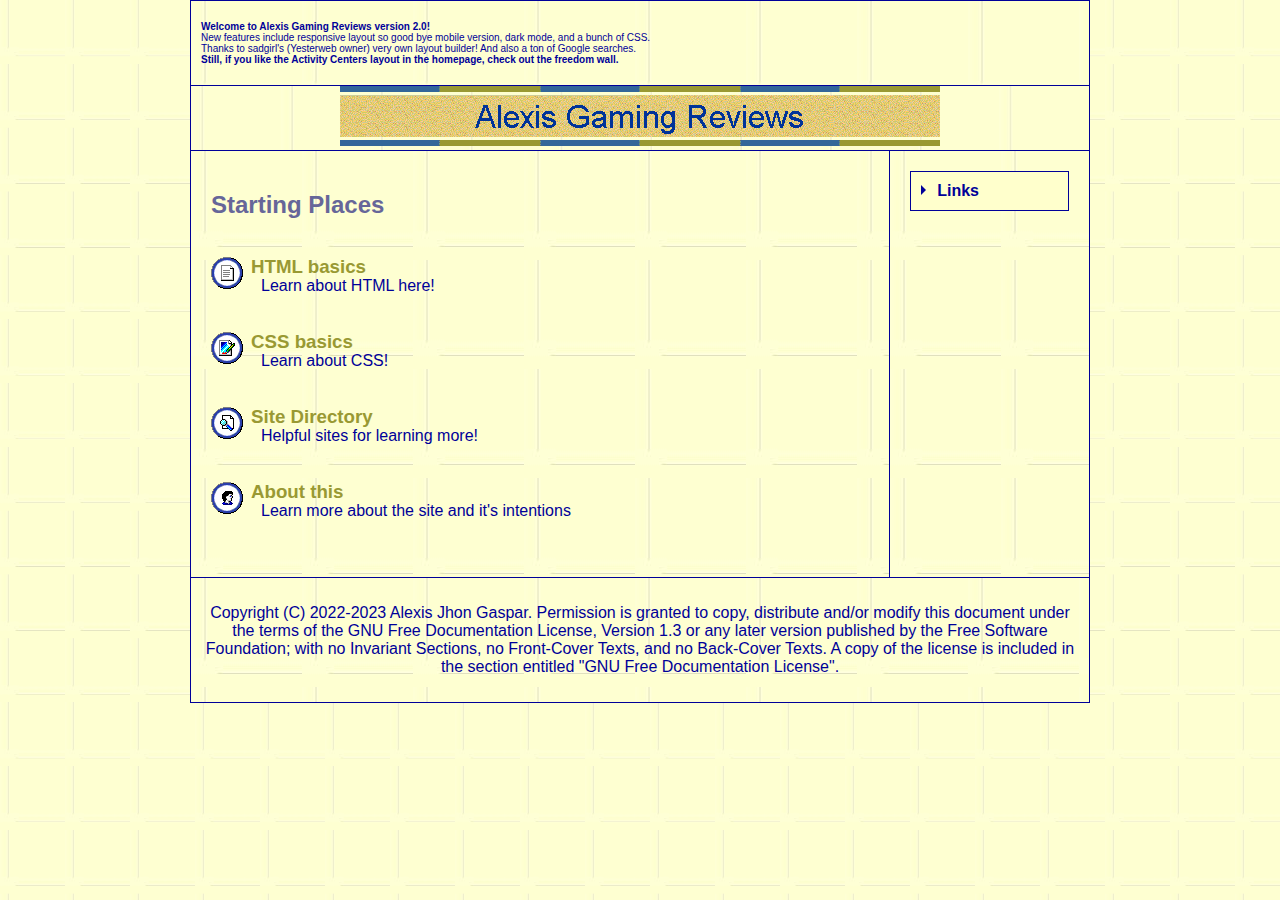
==== commit bf7ea490: "Update index.html" ====
--- a/index.html
+++ b/index.html
@@ -3,11 +3,10 @@
 <head>
     <meta charset="UTF-8">
     <meta name="GENERATOR" content="Microsoft FrontPage 3.0">
-    <meta name="description" content="My whole website in Neocities!">
-    <meta name="keywords" content="Technology, Web, Linux, Windows,
-      macOS, operating systems, computers, phones, games, blog, feed">
+    <meta name="description" content="Stripped down version of my site for teaching people HTML/CSS">
+    <meta name="keywords" content="Technology, Web, tutorial, help">
     <meta name="author" content="Alexis Jhon Gaspar">
-    <title>Alexis Gaming Reviews</title>
+    <title>Alexis Gaming Reviews on GitHub</title>
 
     <link rel="shortcut icon" href="/favicon.ico">
     <link rel="apple-touch-icon" sizes="57x57" href="/favicons/apple-touch-icon-57x57.png">
@@ -30,11 +29,6 @@
 
     <link rel="stylesheet" href="styles.css">
     <link rel="license" href="https://creativecommons.org/licenses/by-sa/4.0/">
-    <link rel="alternate" type="application/rss+xml" title="Alexis Gaming Reviews Feed" href="feed.xml">
-    <link rel="alternate" type="application/rss+xml" title="Alexis Gaming Reviews RSS 0.91 Feed" href="rss091.xml">
-    <link rel="alternate" type="application/rss+xml" title="Alexis Gaming Reviews RSS 0.91 Alt Feed" href="netss091.xml">
-    <link rel="alternate" type="application/rss+xml" title="Alexis Gaming Reviews RDF Feed" href="rdf.xml">
-    <link rel="alternate" type="application/atom+xml" title="Alexis Gaming Reviews Atom Feed" href="atom.xml">
     <link rel="stylesheet" href="styles.css">
     <meta name="viewport" content="width=device-width, initial-scale=1.0">
     <meta name="Microsoft Theme" content="pstmdrn 101">
@@ -45,9 +39,9 @@
     <meta property="og:type" content="profile">
     <meta property="og:site_name" content="Alexis Gaming Reviews Classic">
     <meta property="og:title" content="Home Page">
-    <meta property="og:description" content="My whole website in Neocities!">
-    <meta property="og:url" content="https://alexisgaming95.neocities.org">
-    <meta property="og:image" content="https://alexisgaming95.neocities.org/images/logo.png">
+    <meta property="og:description" content="Stripped down version of my site for teaching you HTML/CSS!">
+    <meta property="og:url" content="https://lucas-mother3.github.io/alexis-html">
+    <meta property="og:image" content="https://lucas-mother3.github.io/alexis-html/images/logo.png">
     <meta name="theme-color" content="#ffffcc">
 </head>
 
@@ -67,28 +61,28 @@
                     <h2>Starting Places</h2>
                     <br>
                     <div class="Item">
-                        <div><a href="blog.htm"><img class="icon" alt="Blog posts" src="images/blog.png"></a></div>
+                        <div><a href="blog.htm"><img class="icon" alt="HTML basics" src="images/blog.png"></a></div>
                         <div>
                             <div class="Title">
-                                <a href="blog.htm" style="text-decoration: none;">
-                                    <h3>Blog posts</h3>
+                                <a href="html.htm" style="text-decoration: none;">
+                                    <h3>HTML basics</h3>
                                 </a>
                             </div>
                             <div class="Caption">
-                                <p>All of my rants, thoughts, reviews and everything in between.</p>
+                                <p>Learn about HTML here!</p>
                             </div>
                         </div>
                     </div>
                     <div class="Item">
-                        <div><a href="poll.htm"><img class="icon" alt="Web's Choice Poll 2023" src="images/blog.png"></a></div>
+                        <div><a href="css.htm"><img class="icon" alt="CSS Basics" src="images/comments.png"></a></div>
                         <div>
                             <div class="Title">
-                                <a href="poll.htm" style="text-decoration: none;">
-                                    <h3>Web's Choice Poll 2023</h3>
+                                <a href="css.htm" style="text-decoration: none;">
+                                    <h3>CSS basics</h3>
                                 </a>
                             </div>
                             <div class="Caption">
-                                <p>Vote your opinions!</p>
+                                <p>Learn about CSS!</p>
                             </div>
                         </div>
                     </div>
@@ -101,72 +95,7 @@
                                 </a>
                             </div>
                             <div class="Caption">
-                                <p>Cool sites I recommend visiting!</p>
-                            </div>
-                        </div>
-                    </div>
-                    <div class="Item">
-                        <div><a href="wallpaper.htm"><img class="icon" alt="Wallpapers" src="images/wallpaper.png"></a></div>
-                        <div>
-                            <div class="Title">
-                                <a href="wallpaper.htm" style="text-decoration: none;">
-                                    <h3>Wallpapers</h3>
-                                </a>
-                            </div>
-                            <div class="Caption">
-                                <p>A collection of wallpapers, some from Microsoft and my homemade ones too!</p>
-                            </div>
-                        </div>
-                    </div>
-                    <div class="Item">
-                        <div><a href="projects.htm"><img class="icon" alt="Projects" src="images/projects.png"></a></div>
-                        <div>
-                            <div class="Title">
-                                <a href="projects.htm" style="text-decoration: none;">
-                                    <h3>Projects</h3>
-                                </a>
-                            </div>
-                            <div class="Caption">
-                                <p>My current and upcoming works.</p>
-                            </div>
-                        </div>
-                    </div>
-                    <div class="Item">
-                        <div><a href="comments.htm"><img class="icon" alt="Freedom Wall" src="images/comments.png"></a></div>
-                        <div>
-                            <div class="Title">
-                                <a href="comments.htm" style="text-decoration: none;">
-                                    <h3>Freedom Wall</h3>
-                                </a>
-                            </div>
-                            <div class="Caption">
-                                <p>Let's talk here in short bursts!</p>
-                            </div>
-                        </div>
-                    </div>
-                    <div class="Item">
-                        <div><a href="gui"><img class="icon" alt="GUI Gallery" src="images/generic.gif"></a></div>
-                        <div>
-                            <div class="Title">
-                                <a href="gui" style="text-decoration: none;">
-                                    <h3>GUI Gallery</h3>
-                                </a>
-                            </div>
-                            <div class="Caption">
-                                <p>This is where I review various GUIs from different eras.</p>
-                            </div>
-                        </div>
-                    </div>
-                    <div class="Item">
-                        <div><a href="downloads.htm"><img class="icon" alt="Download Center" src="images/downloads.png"></a></div>
-                        <div>
-                            <div class="Title">
-                                <a href="downloads.htm" style="text-decoration: none;">
-                                    <h3>Download Center</h3>
-                                </a>
-                            </div>
-                            <div class="Caption">
-                                <p>Find something intertesting here to download!</p>
+                                <p>Helpful sites for learning more!</p>
                             </div>
                         </div>
                     </div>
@@ -175,70 +104,39 @@
                         <div>
                             <div class="Title">
                                 <a href="about.htm" style="text-decoration: none;">
-                                    <h3>About Me</h3>
+                                    <h3>About this</h3>
                                 </a>
                             </div>
                             <div class="Caption">
-                                <p>Learn more about the site and who I am!</p>
-                            </div>
-                        </div>
-                    </div>
-                    <div class="Item">
-                        <div><a href="sitemap.htm"><img class="icon" alt="About Me" src="images/sitemap.png"></a></div>
-                        <div>
-                            <div class="Title">
-                                <a href="sitemap.htm" style="text-decoration: none;">
-                                    <h3>Sitemap</h3>
-                                </a>
-                            </div>
-                            <div class="Caption">
-                                <p>All of the webpages, in a neat little list.</p>
+                                <p>Learn more about the site and it's intentions</p>
                             </div>
                         </div>
                     </div>
                 </main>
 
                 <aside id="rightSidebar">
-                    <div class="wrap-collabsible"> <input id="collapsible" class="toggle" type="checkbox"> <label for="collapsible" class="lbl-toggle">Feeds</label>
-                        <div class="collapsible-content">
-                            <div class="content-inner"><img class="Listitems" alt="RSS 0.91 Feed" src="faviconset/rss.png" width="26" height="26"> <a class="Listlinks" href="rss091.xml">RSS 0.91 Feed</a><br><img class="Listitems" alt="RSS 0.91 Alt Feed" src="faviconset/rss.png" width="26" height="26"> <a class="Listlinks" href="netss.xml">RSS 0.91 Alt Feed</a><br><img class="Listitems" alt="RSS 1.0 Feed" src="faviconset/rss.png" width="26" height="26"> <a class="Listlinks" href="rdf.xml">RSS 1.0 Feed</a><br><img class="Listitems" alt="RSS 2.0 Feed" src="faviconset/rss.png" width="26" height="26"> <a class="Listlinks" href="feed.xml">RSS 2.0 Feed</a><br><img class="Listitems" alt="Atom Feed" src="faviconset/rss.png" width="26" height="26"> <a class="Listlinks" href="atom.xml">Atom Feed</a><br></div>
-                        </div>
-                    </div>
-                    <br>
                     <div class="wrap-collabsible1"> <input id="collapsible1" class="toggle1" type="checkbox"> <label for="collapsible1" class="lbl-toggle1">Links</label>
                         <div class="collapsible-content1">
                             <div class="content-inner1">
-                                <img class="Listitems" alt="YouTube" src="faviconset/youtube.png" width="26" height="26"> <a class="Listlinks" href="https://www.youtube.com/@Lucss21a" rel="me">YouTube</a><br>                                <img class="Listitems" alt="YouTube" src="faviconset/youtube.png" width="26" height="26"> <a class="Listlinks" href="https://www.youtube.com/@Lucss21a-stuff" rel="me">AGR +1</a><br>
-
+                                <img class="Listitems" alt="YouTube" src="faviconset/youtube.png" width="26" height="26"> <a class="Listlinks" href="https://www.youtube.com/@Lucss21a" rel="me">YouTube</a><br>
+                                <img class="Listitems" alt="YouTube" src="faviconset/youtube.png" width="26" height="26"> <a class="Listlinks" href="https://www.youtube.com/@Lucss21a-stuff" rel="me">AGR +1</a><br>
                                 <img id="Listitems1" alt="GitHub" src="faviconset/github.png" width="26" height="26"> <a class="Listlinks" href="https://github.com/Lucas-mother3" rel="me">My GitHub</a><br>
-                                <img class="Listitems" alt="Mastodon" src="faviconset/mastodon.ico" width="26" height="26"> <a class="Listlinks" href="https://mas.to/@Lucss21a" rel="me">My Mastodon</a><br>
-                                <img class="Listitems" alt="Gemini" src="images/favicon.ico" width="26" height="26"> <a class="Listlinks" href="https://gemini.yesterweb.org/proxy/alexisgaming95.cities.yesterweb.org/" rel="me">Gemini (via proxy)</a><br>
-                                <img class="Listitems" alt="speedie's website" src="faviconset/speedie.png" width="26" height="26"> <a class="Listlinks" href="https://speedie.gq/">speedie's website</a><br>
-                                <img class="Listitems" alt="Kyoto (JavaShit)" src="faviconset/kyoto.png" width="26" height="26"> <a class="Listlinks" href="https://gifypet.neocities.org/pet/pet.html?name=Kyoto&amp;dob=1651326768&amp;gender=m&amp;element=Water&amp;pet=dog.gif&amp;map=town.gif&amp;background=https%3A%2F%2Falexisgaming95.neocities.org%2F_themes%2Fpstmdrn%2Fpostextb.jpg&amp;tablecolor=%23000099&amp;textcolor=%23000099" rel="me">Kyoto (JavaShit)</a><br>
-                                <img class="Listitems" alt="donut.eu.org" src="faviconset/donut.ico" width="26" height="26"> <a class="Listlinks" href="https://donut.eu.org">donut.eu.org</a><br>
-                                <img class="Listitems" alt="WordPress Version" src="images/favicon.ico" width="26" height="26"> <a class="Listlinks" href="https://alexisgaming21.wordpress.com/" rel="me">WordPress Version<br></a>
-                                <img class="Listitems" alt="Text mode" src="images/term.ico" width="26" height="26"> <a class="Listlinks" href="text.html" rel="me">Text mode</a><br>
-                                <img class="Listitems" alt="Old Layout" src="images/favicon.ico" width="26" height="26"> <a class="Listlinks" href="oldhome.htm" rel="me">Old Layout</a><br>
-                                <img class="Listitems" alt="Old Mobile Layout" src="images/favicon.ico" width="26" height="26"> <a class="Listlinks" href="mobile.html" rel="me">Old Mobile Layout</a><br>
-                                <img class="Listitems" alt="October Layout" src="images/favicon.ico" width="26" height="26"> <a class="Listlinks" href="oct.html" rel="me">October Layout</a><br>
-                                <img class="Listitems" alt="Archaic Layout" src="images/favicon.ico" width="26" height="26"> <a class="Listlinks" href="https://alexisgaming95-old.bitbucket.io" rel="me">Archaic Layout</a><br>
+                                <img class="Listitems" alt="Main site" src="images/favicon.ico" width="26" height="26"> <a class="Listlinks" href="https://alexisgamng95.neocities.org" rel="me">Main site</a><br>
                             </div>
-                        </div>
-                    </div>
-                    <br>
-                    <div class="wrap-collabsible2"> <input id="collapsible2" class="toggle2" type="checkbox" checked> <label for="collapsible2" class="lbl-toggle2">Visitors</label>
-                        <div class="collapsible-content2">
-                            <div class="content-inner2"><center><a href="https://info.flagcounter.com/i65j"><img src="https://s01.flagcounter.com/count2/i65j/bg_FFFFCC/txt_000099/border_000099/columns_2/maxflags_10/viewers_3/labels_1/pageviews_1/flags_0/percent_0/" alt="Free counters!" border="0"></a></center></div>
                         </div>
                     </div>
                 </aside>
             </div>
             <footer id="footer">
-                <b>The Yesterweb Ring<br><a href="https://webring.yesterweb.org/noJS/index.php?d=prev&url=https://alexisgaming95.neocities.org/">[Prev]</a> |<a href="https://webring.yesterweb.org/noJS/index.php?d=rand&url=https://alexisgaming95.neocities.org/">[Random]</a> | <a href="https://webring.yesterweb.org/noJS/index.php?d=next&url=https://alexisgaming95.neocities.org/">[Next]</a> | <a href="https://yesterweb.org/webring/members.html">[Members]</a></b><br>
-                <p>(c) Alexis Gaming Reviews 2022-2023
-                    <br>This work is licensed under a <a rel="license" href="http://creativecommons.org/licenses/by-sa/4.0/">Creative Commons Attribution-ShareAlike 4.0 International License</a>.
+                <p>Copyright (C)  2022-2023 Alexis Jhon Gaspar.
+    Permission is granted to copy, distribute and/or modify this document
+    under the terms of the GNU Free Documentation License, Version 1.3
+    or any later version published by the Free Software Foundation;
+    with no Invariant Sections, no Front-Cover Texts, and no Back-Cover Texts.
+    A copy of the license is included in the section entitled "GNU
+    Free Documentation License".
                 </p>
             </footer>
         </div>
     </div>
-</body></html>+</body></html>
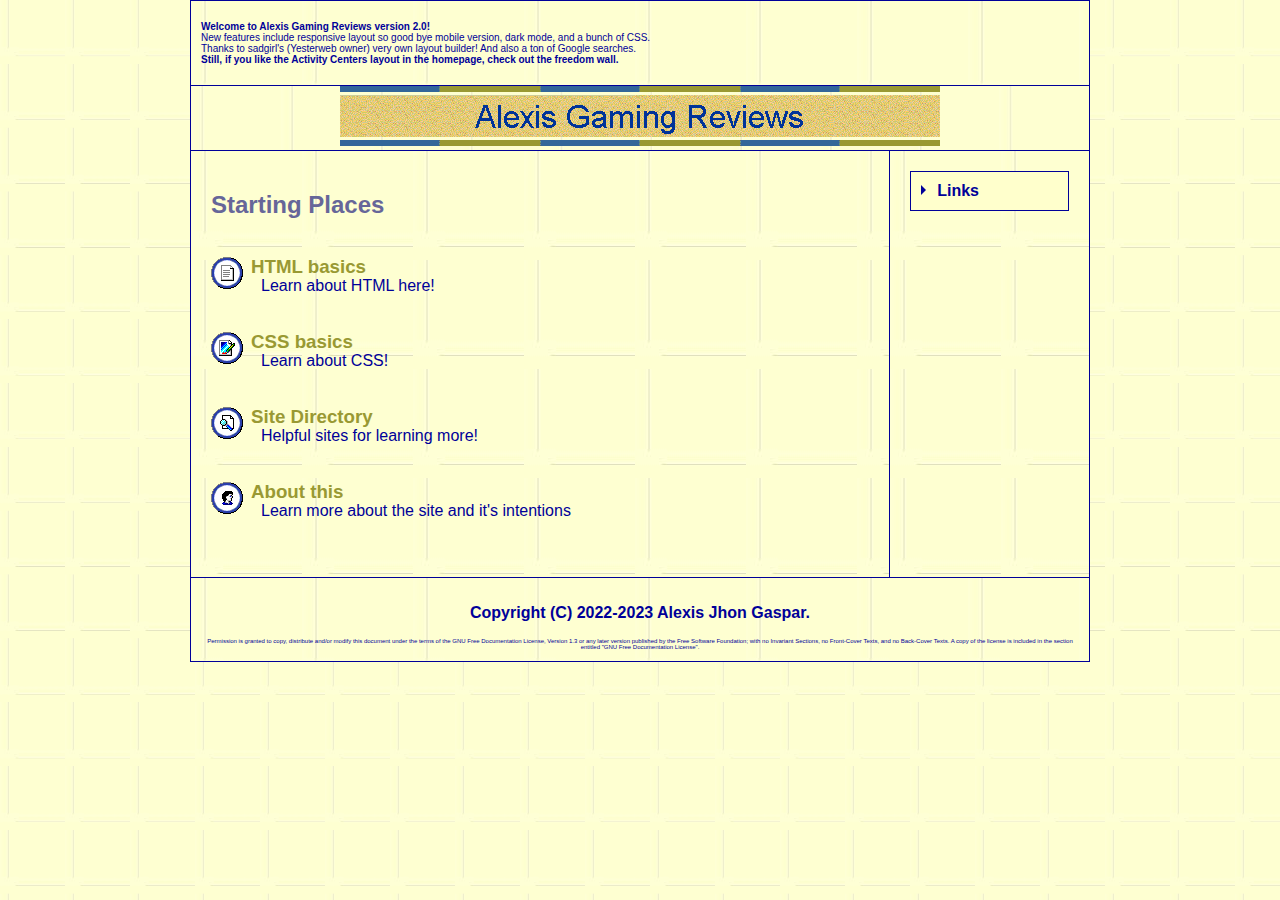
==== commit 520c90d1: "Update index.html" ====
--- a/index.html
+++ b/index.html
@@ -128,8 +128,8 @@
                 </aside>
             </div>
             <footer id="footer">
-                <p>Copyright (C)  2022-2023 Alexis Jhon Gaspar.
-    Permission is granted to copy, distribute and/or modify this document
+                <p><b>Copyright (C)  2022-2023 Alexis Jhon Gaspar.</b>
+    </p><p style="font-size: 0.10em;">Permission is granted to copy, distribute and/or modify this document
     under the terms of the GNU Free Documentation License, Version 1.3
     or any later version published by the Free Software Foundation;
     with no Invariant Sections, no Front-Cover Texts, and no Back-Cover Texts.
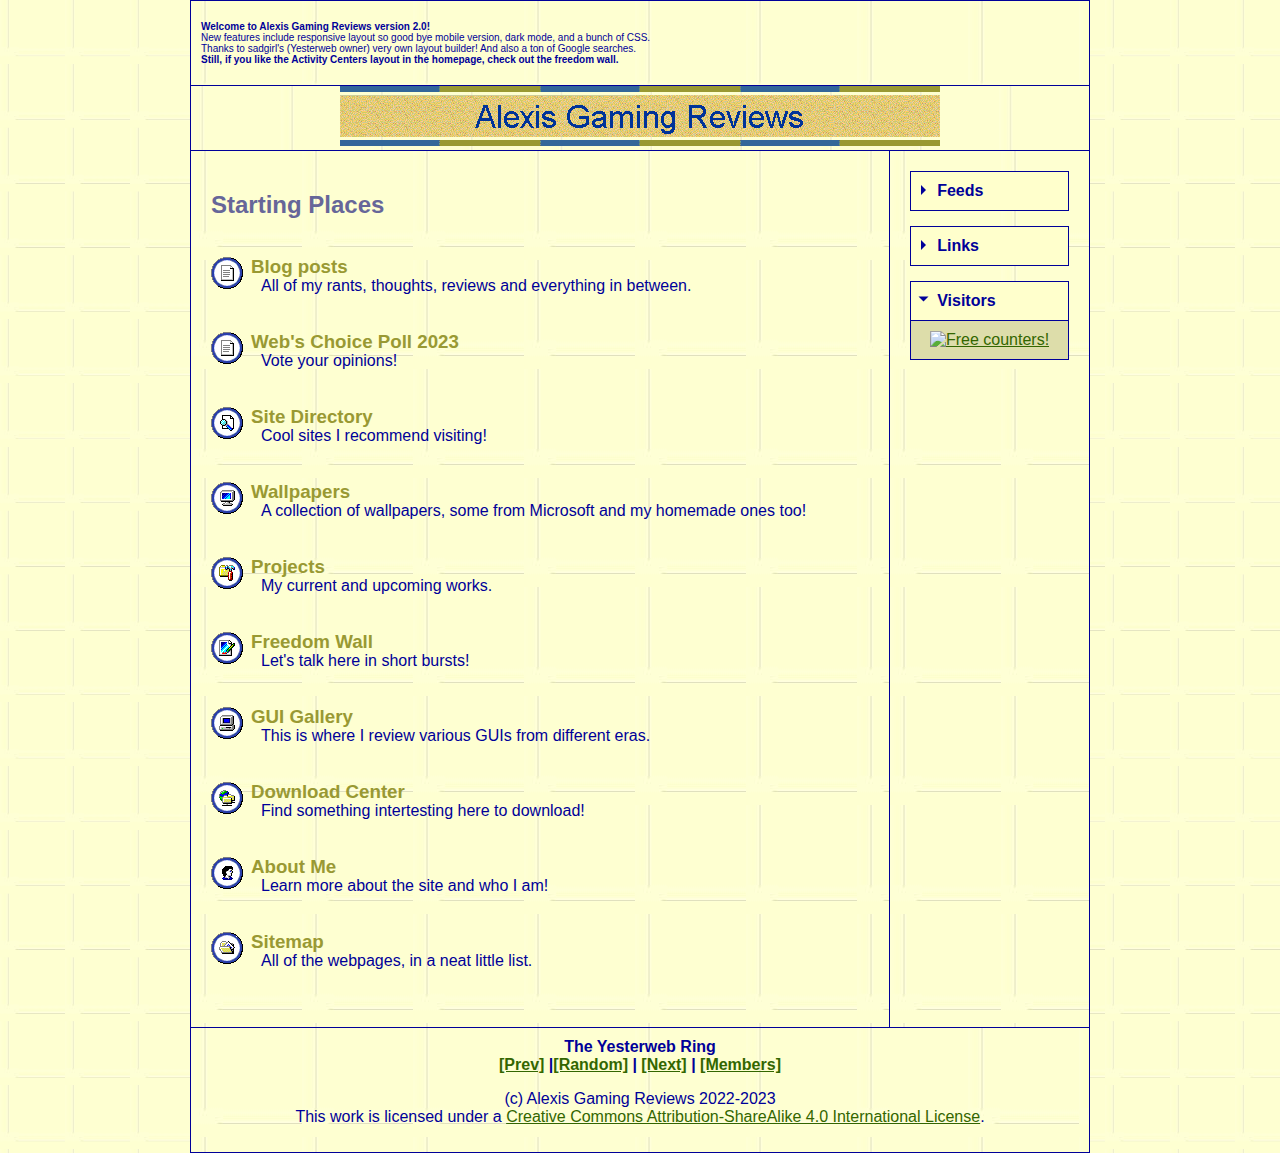
==== commit 920ba6d0: "Add favicons" ====
--- a/index.html
+++ b/index.html
@@ -3,10 +3,11 @@
 <head>
     <meta charset="UTF-8">
     <meta name="GENERATOR" content="Microsoft FrontPage 3.0">
-    <meta name="description" content="Stripped down version of my site for teaching people HTML/CSS">
-    <meta name="keywords" content="Technology, Web, tutorial, help">
+    <meta name="description" content="My whole website in Neocities!">
+    <meta name="keywords" content="Technology, Web, Linux, Windows,
+      macOS, operating systems, computers, phones, games, blog, feed">
     <meta name="author" content="Alexis Jhon Gaspar">
-    <title>Alexis Gaming Reviews on GitHub</title>
+    <title>Alexis Gaming Reviews</title>
 
     <link rel="shortcut icon" href="/favicon.ico">
     <link rel="apple-touch-icon" sizes="57x57" href="/favicons/apple-touch-icon-57x57.png">
@@ -29,6 +30,11 @@
 
     <link rel="stylesheet" href="styles.css">
     <link rel="license" href="https://creativecommons.org/licenses/by-sa/4.0/">
+    <link rel="alternate" type="application/rss+xml" title="Alexis Gaming Reviews Feed" href="feed.xml">
+    <link rel="alternate" type="application/rss+xml" title="Alexis Gaming Reviews RSS 0.91 Feed" href="rss091.xml">
+    <link rel="alternate" type="application/rss+xml" title="Alexis Gaming Reviews RSS 0.91 Alt Feed" href="netss091.xml">
+    <link rel="alternate" type="application/rss+xml" title="Alexis Gaming Reviews RDF Feed" href="rdf.xml">
+    <link rel="alternate" type="application/atom+xml" title="Alexis Gaming Reviews Atom Feed" href="atom.xml">
     <link rel="stylesheet" href="styles.css">
     <meta name="viewport" content="width=device-width, initial-scale=1.0">
     <meta name="Microsoft Theme" content="pstmdrn 101">
@@ -39,9 +45,9 @@
     <meta property="og:type" content="profile">
     <meta property="og:site_name" content="Alexis Gaming Reviews Classic">
     <meta property="og:title" content="Home Page">
-    <meta property="og:description" content="Stripped down version of my site for teaching you HTML/CSS!">
-    <meta property="og:url" content="https://lucas-mother3.github.io/alexis-html">
-    <meta property="og:image" content="https://lucas-mother3.github.io/alexis-html/images/logo.png">
+    <meta property="og:description" content="My whole website in Neocities!">
+    <meta property="og:url" content="https://alexisgaming95.neocities.org">
+    <meta property="og:image" content="https://alexisgaming95.neocities.org/images/logo.png">
     <meta name="theme-color" content="#ffffcc">
 </head>
 
@@ -61,28 +67,28 @@
                     <h2>Starting Places</h2>
                     <br>
                     <div class="Item">
-                        <div><a href="blog.htm"><img class="icon" alt="HTML basics" src="images/blog.png"></a></div>
-                        <div>
-                            <div class="Title">
-                                <a href="html.htm" style="text-decoration: none;">
-                                    <h3>HTML basics</h3>
-                                </a>
-                            </div>
-                            <div class="Caption">
-                                <p>Learn about HTML here!</p>
-                            </div>
-                        </div>
-                    </div>
-                    <div class="Item">
-                        <div><a href="css.htm"><img class="icon" alt="CSS Basics" src="images/comments.png"></a></div>
-                        <div>
-                            <div class="Title">
-                                <a href="css.htm" style="text-decoration: none;">
-                                    <h3>CSS basics</h3>
-                                </a>
-                            </div>
-                            <div class="Caption">
-                                <p>Learn about CSS!</p>
+                        <div><a href="blog.htm"><img class="icon" alt="Blog posts" src="images/blog.png"></a></div>
+                        <div>
+                            <div class="Title">
+                                <a href="blog.htm" style="text-decoration: none;">
+                                    <h3>Blog posts</h3>
+                                </a>
+                            </div>
+                            <div class="Caption">
+                                <p>All of my rants, thoughts, reviews and everything in between.</p>
+                            </div>
+                        </div>
+                    </div>
+                    <div class="Item">
+                        <div><a href="poll.htm"><img class="icon" alt="Web's Choice Poll 2023" src="images/blog.png"></a></div>
+                        <div>
+                            <div class="Title">
+                                <a href="poll.htm" style="text-decoration: none;">
+                                    <h3>Web's Choice Poll 2023</h3>
+                                </a>
+                            </div>
+                            <div class="Caption">
+                                <p>Vote your opinions!</p>
                             </div>
                         </div>
                     </div>
@@ -95,7 +101,72 @@
                                 </a>
                             </div>
                             <div class="Caption">
-                                <p>Helpful sites for learning more!</p>
+                                <p>Cool sites I recommend visiting!</p>
+                            </div>
+                        </div>
+                    </div>
+                    <div class="Item">
+                        <div><a href="wallpaper.htm"><img class="icon" alt="Wallpapers" src="images/wallpaper.png"></a></div>
+                        <div>
+                            <div class="Title">
+                                <a href="wallpaper.htm" style="text-decoration: none;">
+                                    <h3>Wallpapers</h3>
+                                </a>
+                            </div>
+                            <div class="Caption">
+                                <p>A collection of wallpapers, some from Microsoft and my homemade ones too!</p>
+                            </div>
+                        </div>
+                    </div>
+                    <div class="Item">
+                        <div><a href="projects.htm"><img class="icon" alt="Projects" src="images/projects.png"></a></div>
+                        <div>
+                            <div class="Title">
+                                <a href="projects.htm" style="text-decoration: none;">
+                                    <h3>Projects</h3>
+                                </a>
+                            </div>
+                            <div class="Caption">
+                                <p>My current and upcoming works.</p>
+                            </div>
+                        </div>
+                    </div>
+                    <div class="Item">
+                        <div><a href="comments.htm"><img class="icon" alt="Freedom Wall" src="images/comments.png"></a></div>
+                        <div>
+                            <div class="Title">
+                                <a href="comments.htm" style="text-decoration: none;">
+                                    <h3>Freedom Wall</h3>
+                                </a>
+                            </div>
+                            <div class="Caption">
+                                <p>Let's talk here in short bursts!</p>
+                            </div>
+                        </div>
+                    </div>
+                    <div class="Item">
+                        <div><a href="gui"><img class="icon" alt="GUI Gallery" src="images/generic.gif"></a></div>
+                        <div>
+                            <div class="Title">
+                                <a href="gui" style="text-decoration: none;">
+                                    <h3>GUI Gallery</h3>
+                                </a>
+                            </div>
+                            <div class="Caption">
+                                <p>This is where I review various GUIs from different eras.</p>
+                            </div>
+                        </div>
+                    </div>
+                    <div class="Item">
+                        <div><a href="downloads.htm"><img class="icon" alt="Download Center" src="images/downloads.png"></a></div>
+                        <div>
+                            <div class="Title">
+                                <a href="downloads.htm" style="text-decoration: none;">
+                                    <h3>Download Center</h3>
+                                </a>
+                            </div>
+                            <div class="Caption">
+                                <p>Find something intertesting here to download!</p>
                             </div>
                         </div>
                     </div>
@@ -104,39 +175,70 @@
                         <div>
                             <div class="Title">
                                 <a href="about.htm" style="text-decoration: none;">
-                                    <h3>About this</h3>
-                                </a>
-                            </div>
-                            <div class="Caption">
-                                <p>Learn more about the site and it's intentions</p>
+                                    <h3>About Me</h3>
+                                </a>
+                            </div>
+                            <div class="Caption">
+                                <p>Learn more about the site and who I am!</p>
+                            </div>
+                        </div>
+                    </div>
+                    <div class="Item">
+                        <div><a href="sitemap.htm"><img class="icon" alt="About Me" src="images/sitemap.png"></a></div>
+                        <div>
+                            <div class="Title">
+                                <a href="sitemap.htm" style="text-decoration: none;">
+                                    <h3>Sitemap</h3>
+                                </a>
+                            </div>
+                            <div class="Caption">
+                                <p>All of the webpages, in a neat little list.</p>
                             </div>
                         </div>
                     </div>
                 </main>
 
                 <aside id="rightSidebar">
+                    <div class="wrap-collabsible"> <input id="collapsible" class="toggle" type="checkbox"> <label for="collapsible" class="lbl-toggle">Feeds</label>
+                        <div class="collapsible-content">
+                            <div class="content-inner"><img class="Listitems" alt="RSS 0.91 Feed" src="faviconset/rss.png" width="26" height="26"> <a class="Listlinks" href="rss091.xml">RSS 0.91 Feed</a><br><img class="Listitems" alt="RSS 0.91 Alt Feed" src="faviconset/rss.png" width="26" height="26"> <a class="Listlinks" href="netss.xml">RSS 0.91 Alt Feed</a><br><img class="Listitems" alt="RSS 1.0 Feed" src="faviconset/rss.png" width="26" height="26"> <a class="Listlinks" href="rdf.xml">RSS 1.0 Feed</a><br><img class="Listitems" alt="RSS 2.0 Feed" src="faviconset/rss.png" width="26" height="26"> <a class="Listlinks" href="feed.xml">RSS 2.0 Feed</a><br><img class="Listitems" alt="Atom Feed" src="faviconset/rss.png" width="26" height="26"> <a class="Listlinks" href="atom.xml">Atom Feed</a><br></div>
+                        </div>
+                    </div>
+                    <br>
                     <div class="wrap-collabsible1"> <input id="collapsible1" class="toggle1" type="checkbox"> <label for="collapsible1" class="lbl-toggle1">Links</label>
                         <div class="collapsible-content1">
                             <div class="content-inner1">
-                                <img class="Listitems" alt="YouTube" src="faviconset/youtube.png" width="26" height="26"> <a class="Listlinks" href="https://www.youtube.com/@Lucss21a" rel="me">YouTube</a><br>
-                                <img class="Listitems" alt="YouTube" src="faviconset/youtube.png" width="26" height="26"> <a class="Listlinks" href="https://www.youtube.com/@Lucss21a-stuff" rel="me">AGR +1</a><br>
+                                <img class="Listitems" alt="YouTube" src="faviconset/youtube.png" width="26" height="26"> <a class="Listlinks" href="https://www.youtube.com/@Lucss21a" rel="me">YouTube</a><br>                                <img class="Listitems" alt="YouTube" src="faviconset/youtube.png" width="26" height="26"> <a class="Listlinks" href="https://www.youtube.com/@Lucss21a-stuff" rel="me">AGR +1</a><br>
+
                                 <img id="Listitems1" alt="GitHub" src="faviconset/github.png" width="26" height="26"> <a class="Listlinks" href="https://github.com/Lucas-mother3" rel="me">My GitHub</a><br>
-                                <img class="Listitems" alt="Main site" src="images/favicon.ico" width="26" height="26"> <a class="Listlinks" href="https://alexisgamng95.neocities.org" rel="me">Main site</a><br>
-                            </div>
+                                <img class="Listitems" alt="Mastodon" src="faviconset/mastodon.ico" width="26" height="26"> <a class="Listlinks" href="https://mas.to/@Lucss21a" rel="me">My Mastodon</a><br>
+                                <img class="Listitems" alt="Gemini" src="images/favicon.ico" width="26" height="26"> <a class="Listlinks" href="https://gemini.yesterweb.org/proxy/alexisgaming95.cities.yesterweb.org/" rel="me">Gemini (via proxy)</a><br>
+                                <img class="Listitems" alt="speedie's website" src="faviconset/speedie.png" width="26" height="26"> <a class="Listlinks" href="https://speedie.gq/">speedie's website</a><br>
+                                <img class="Listitems" alt="Kyoto (JavaShit)" src="faviconset/kyoto.png" width="26" height="26"> <a class="Listlinks" href="https://gifypet.neocities.org/pet/pet.html?name=Kyoto&amp;dob=1651326768&amp;gender=m&amp;element=Water&amp;pet=dog.gif&amp;map=town.gif&amp;background=https%3A%2F%2Falexisgaming95.neocities.org%2F_themes%2Fpstmdrn%2Fpostextb.jpg&amp;tablecolor=%23000099&amp;textcolor=%23000099" rel="me">Kyoto (JavaShit)</a><br>
+                                <img class="Listitems" alt="donut.eu.org" src="faviconset/donut.ico" width="26" height="26"> <a class="Listlinks" href="https://donut.eu.org">donut.eu.org</a><br>
+                                <img class="Listitems" alt="WordPress Version" src="images/favicon.ico" width="26" height="26"> <a class="Listlinks" href="https://alexisgaming21.wordpress.com/" rel="me">WordPress Version<br></a>
+                                <img class="Listitems" alt="Text mode" src="images/term.ico" width="26" height="26"> <a class="Listlinks" href="text.html" rel="me">Text mode</a><br>
+                                <img class="Listitems" alt="Old Layout" src="images/favicon.ico" width="26" height="26"> <a class="Listlinks" href="oldhome.htm" rel="me">Old Layout</a><br>
+                                <img class="Listitems" alt="Old Mobile Layout" src="images/favicon.ico" width="26" height="26"> <a class="Listlinks" href="mobile.html" rel="me">Old Mobile Layout</a><br>
+                                <img class="Listitems" alt="October Layout" src="images/favicon.ico" width="26" height="26"> <a class="Listlinks" href="oct.html" rel="me">October Layout</a><br>
+                                <img class="Listitems" alt="Archaic Layout" src="images/favicon.ico" width="26" height="26"> <a class="Listlinks" href="https://alexisgaming95-old.bitbucket.io" rel="me">Archaic Layout</a><br>
+                            </div>
+                        </div>
+                    </div>
+                    <br>
+                    <div class="wrap-collabsible2"> <input id="collapsible2" class="toggle2" type="checkbox" checked> <label for="collapsible2" class="lbl-toggle2">Visitors</label>
+                        <div class="collapsible-content2">
+                            <div class="content-inner2"><center><a href="https://info.flagcounter.com/i65j"><img src="https://s01.flagcounter.com/count2/i65j/bg_FFFFCC/txt_000099/border_000099/columns_2/maxflags_10/viewers_3/labels_1/pageviews_1/flags_0/percent_0/" alt="Free counters!" border="0"></a></center></div>
                         </div>
                     </div>
                 </aside>
             </div>
             <footer id="footer">
-                <p><b>Copyright (C)  2022-2023 Alexis Jhon Gaspar.</b>
-    </p><p style="font-size: 0.10em;">Permission is granted to copy, distribute and/or modify this document
-    under the terms of the GNU Free Documentation License, Version 1.3
-    or any later version published by the Free Software Foundation;
-    with no Invariant Sections, no Front-Cover Texts, and no Back-Cover Texts.
-    A copy of the license is included in the section entitled "GNU
-    Free Documentation License".
+                <b>The Yesterweb Ring<br><a href="https://webring.yesterweb.org/noJS/index.php?d=prev&url=https://alexisgaming95.neocities.org/">[Prev]</a> |<a href="https://webring.yesterweb.org/noJS/index.php?d=rand&url=https://alexisgaming95.neocities.org/">[Random]</a> | <a href="https://webring.yesterweb.org/noJS/index.php?d=next&url=https://alexisgaming95.neocities.org/">[Next]</a> | <a href="https://yesterweb.org/webring/members.html">[Members]</a></b><br>
+                <p>(c) Alexis Gaming Reviews 2022-2023
+                    <br>This work is licensed under a <a rel="license" href="http://creativecommons.org/licenses/by-sa/4.0/">Creative Commons Attribution-ShareAlike 4.0 International License</a>.
                 </p>
             </footer>
         </div>
     </div>
-</body></html>
+</body></html>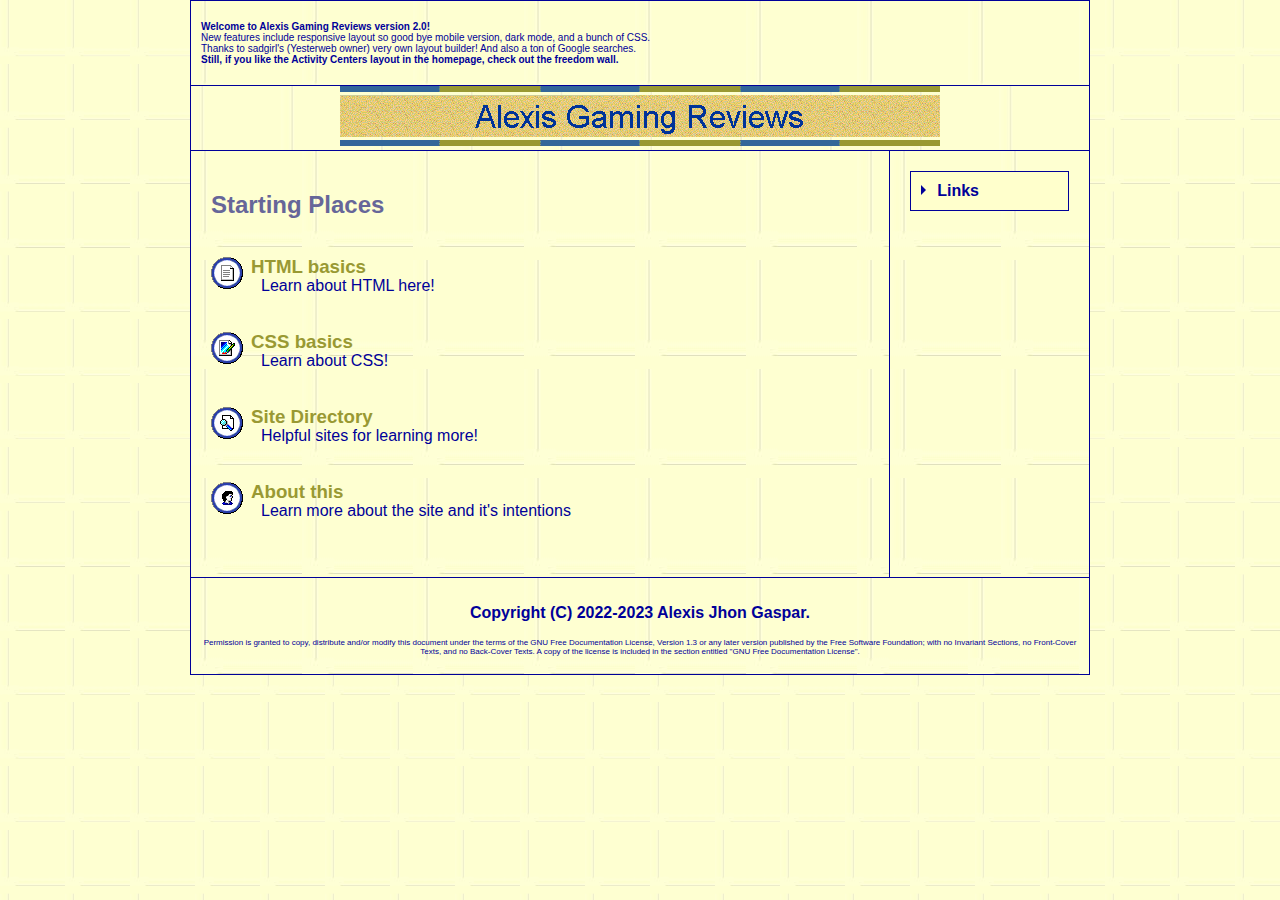
==== commit ed4caf12: "Update index.html" ====
--- a/index.html
+++ b/index.html
@@ -1,13 +1,13 @@
+
 <!DOCTYPE html>
 <html lang="en">
 <head>
     <meta charset="UTF-8">
     <meta name="GENERATOR" content="Microsoft FrontPage 3.0">
-    <meta name="description" content="My whole website in Neocities!">
-    <meta name="keywords" content="Technology, Web, Linux, Windows,
-      macOS, operating systems, computers, phones, games, blog, feed">
+    <meta name="description" content="Stripped down version of my site for teaching people HTML/CSS">
+    <meta name="keywords" content="Technology, Web, tutorial, help">
     <meta name="author" content="Alexis Jhon Gaspar">
-    <title>Alexis Gaming Reviews</title>
+    <title>Alexis Gaming Reviews on GitHub</title>
 
     <link rel="shortcut icon" href="/favicon.ico">
     <link rel="apple-touch-icon" sizes="57x57" href="/favicons/apple-touch-icon-57x57.png">
@@ -30,11 +30,6 @@
 
     <link rel="stylesheet" href="styles.css">
     <link rel="license" href="https://creativecommons.org/licenses/by-sa/4.0/">
-    <link rel="alternate" type="application/rss+xml" title="Alexis Gaming Reviews Feed" href="feed.xml">
-    <link rel="alternate" type="application/rss+xml" title="Alexis Gaming Reviews RSS 0.91 Feed" href="rss091.xml">
-    <link rel="alternate" type="application/rss+xml" title="Alexis Gaming Reviews RSS 0.91 Alt Feed" href="netss091.xml">
-    <link rel="alternate" type="application/rss+xml" title="Alexis Gaming Reviews RDF Feed" href="rdf.xml">
-    <link rel="alternate" type="application/atom+xml" title="Alexis Gaming Reviews Atom Feed" href="atom.xml">
     <link rel="stylesheet" href="styles.css">
     <meta name="viewport" content="width=device-width, initial-scale=1.0">
     <meta name="Microsoft Theme" content="pstmdrn 101">
@@ -45,9 +40,9 @@
     <meta property="og:type" content="profile">
     <meta property="og:site_name" content="Alexis Gaming Reviews Classic">
     <meta property="og:title" content="Home Page">
-    <meta property="og:description" content="My whole website in Neocities!">
-    <meta property="og:url" content="https://alexisgaming95.neocities.org">
-    <meta property="og:image" content="https://alexisgaming95.neocities.org/images/logo.png">
+    <meta property="og:description" content="Stripped down version of my site for teaching you HTML/CSS!">
+    <meta property="og:url" content="https://lucas-mother3.github.io/alexis-html">
+    <meta property="og:image" content="https://lucas-mother3.github.io/alexis-html/images/logo.png">
     <meta name="theme-color" content="#ffffcc">
 </head>
 
@@ -67,28 +62,28 @@
                     <h2>Starting Places</h2>
                     <br>
                     <div class="Item">
-                        <div><a href="blog.htm"><img class="icon" alt="Blog posts" src="images/blog.png"></a></div>
+                        <div><a href="blog.htm"><img class="icon" alt="HTML basics" src="images/blog.png"></a></div>
                         <div>
                             <div class="Title">
-                                <a href="blog.htm" style="text-decoration: none;">
-                                    <h3>Blog posts</h3>
+                                <a href="html.htm" style="text-decoration: none;">
+                                    <h3>HTML basics</h3>
                                 </a>
                             </div>
                             <div class="Caption">
-                                <p>All of my rants, thoughts, reviews and everything in between.</p>
+                                <p>Learn about HTML here!</p>
                             </div>
                         </div>
                     </div>
                     <div class="Item">
-                        <div><a href="poll.htm"><img class="icon" alt="Web's Choice Poll 2023" src="images/blog.png"></a></div>
+                        <div><a href="css.htm"><img class="icon" alt="CSS Basics" src="images/comments.png"></a></div>
                         <div>
                             <div class="Title">
-                                <a href="poll.htm" style="text-decoration: none;">
-                                    <h3>Web's Choice Poll 2023</h3>
+                                <a href="css.htm" style="text-decoration: none;">
+                                    <h3>CSS basics</h3>
                                 </a>
                             </div>
                             <div class="Caption">
-                                <p>Vote your opinions!</p>
+                                <p>Learn about CSS!</p>
                             </div>
                         </div>
                     </div>
@@ -101,72 +96,7 @@
                                 </a>
                             </div>
                             <div class="Caption">
-                                <p>Cool sites I recommend visiting!</p>
-                            </div>
-                        </div>
-                    </div>
-                    <div class="Item">
-                        <div><a href="wallpaper.htm"><img class="icon" alt="Wallpapers" src="images/wallpaper.png"></a></div>
-                        <div>
-                            <div class="Title">
-                                <a href="wallpaper.htm" style="text-decoration: none;">
-                                    <h3>Wallpapers</h3>
-                                </a>
-                            </div>
-                            <div class="Caption">
-                                <p>A collection of wallpapers, some from Microsoft and my homemade ones too!</p>
-                            </div>
-                        </div>
-                    </div>
-                    <div class="Item">
-                        <div><a href="projects.htm"><img class="icon" alt="Projects" src="images/projects.png"></a></div>
-                        <div>
-                            <div class="Title">
-                                <a href="projects.htm" style="text-decoration: none;">
-                                    <h3>Projects</h3>
-                                </a>
-                            </div>
-                            <div class="Caption">
-                                <p>My current and upcoming works.</p>
-                            </div>
-                        </div>
-                    </div>
-                    <div class="Item">
-                        <div><a href="comments.htm"><img class="icon" alt="Freedom Wall" src="images/comments.png"></a></div>
-                        <div>
-                            <div class="Title">
-                                <a href="comments.htm" style="text-decoration: none;">
-                                    <h3>Freedom Wall</h3>
-                                </a>
-                            </div>
-                            <div class="Caption">
-                                <p>Let's talk here in short bursts!</p>
-                            </div>
-                        </div>
-                    </div>
-                    <div class="Item">
-                        <div><a href="gui"><img class="icon" alt="GUI Gallery" src="images/generic.gif"></a></div>
-                        <div>
-                            <div class="Title">
-                                <a href="gui" style="text-decoration: none;">
-                                    <h3>GUI Gallery</h3>
-                                </a>
-                            </div>
-                            <div class="Caption">
-                                <p>This is where I review various GUIs from different eras.</p>
-                            </div>
-                        </div>
-                    </div>
-                    <div class="Item">
-                        <div><a href="downloads.htm"><img class="icon" alt="Download Center" src="images/downloads.png"></a></div>
-                        <div>
-                            <div class="Title">
-                                <a href="downloads.htm" style="text-decoration: none;">
-                                    <h3>Download Center</h3>
-                                </a>
-                            </div>
-                            <div class="Caption">
-                                <p>Find something intertesting here to download!</p>
+                                <p>Helpful sites for learning more!</p>
                             </div>
                         </div>
                     </div>
@@ -175,70 +105,39 @@
                         <div>
                             <div class="Title">
                                 <a href="about.htm" style="text-decoration: none;">
-                                    <h3>About Me</h3>
+                                    <h3>About this</h3>
                                 </a>
                             </div>
                             <div class="Caption">
-                                <p>Learn more about the site and who I am!</p>
-                            </div>
-                        </div>
-                    </div>
-                    <div class="Item">
-                        <div><a href="sitemap.htm"><img class="icon" alt="About Me" src="images/sitemap.png"></a></div>
-                        <div>
-                            <div class="Title">
-                                <a href="sitemap.htm" style="text-decoration: none;">
-                                    <h3>Sitemap</h3>
-                                </a>
-                            </div>
-                            <div class="Caption">
-                                <p>All of the webpages, in a neat little list.</p>
+                                <p>Learn more about the site and it's intentions</p>
                             </div>
                         </div>
                     </div>
                 </main>
 
                 <aside id="rightSidebar">
-                    <div class="wrap-collabsible"> <input id="collapsible" class="toggle" type="checkbox"> <label for="collapsible" class="lbl-toggle">Feeds</label>
-                        <div class="collapsible-content">
-                            <div class="content-inner"><img class="Listitems" alt="RSS 0.91 Feed" src="faviconset/rss.png" width="26" height="26"> <a class="Listlinks" href="rss091.xml">RSS 0.91 Feed</a><br><img class="Listitems" alt="RSS 0.91 Alt Feed" src="faviconset/rss.png" width="26" height="26"> <a class="Listlinks" href="netss.xml">RSS 0.91 Alt Feed</a><br><img class="Listitems" alt="RSS 1.0 Feed" src="faviconset/rss.png" width="26" height="26"> <a class="Listlinks" href="rdf.xml">RSS 1.0 Feed</a><br><img class="Listitems" alt="RSS 2.0 Feed" src="faviconset/rss.png" width="26" height="26"> <a class="Listlinks" href="feed.xml">RSS 2.0 Feed</a><br><img class="Listitems" alt="Atom Feed" src="faviconset/rss.png" width="26" height="26"> <a class="Listlinks" href="atom.xml">Atom Feed</a><br></div>
-                        </div>
-                    </div>
-                    <br>
                     <div class="wrap-collabsible1"> <input id="collapsible1" class="toggle1" type="checkbox"> <label for="collapsible1" class="lbl-toggle1">Links</label>
                         <div class="collapsible-content1">
                             <div class="content-inner1">
-                                <img class="Listitems" alt="YouTube" src="faviconset/youtube.png" width="26" height="26"> <a class="Listlinks" href="https://www.youtube.com/@Lucss21a" rel="me">YouTube</a><br>                                <img class="Listitems" alt="YouTube" src="faviconset/youtube.png" width="26" height="26"> <a class="Listlinks" href="https://www.youtube.com/@Lucss21a-stuff" rel="me">AGR +1</a><br>
-
+                                <img class="Listitems" alt="YouTube" src="faviconset/youtube.png" width="26" height="26"> <a class="Listlinks" href="https://www.youtube.com/@Lucss21a" rel="me">YouTube</a><br>
+                                <img class="Listitems" alt="YouTube" src="faviconset/youtube.png" width="26" height="26"> <a class="Listlinks" href="https://www.youtube.com/@Lucss21a-stuff" rel="me">AGR +1</a><br>
                                 <img id="Listitems1" alt="GitHub" src="faviconset/github.png" width="26" height="26"> <a class="Listlinks" href="https://github.com/Lucas-mother3" rel="me">My GitHub</a><br>
-                                <img class="Listitems" alt="Mastodon" src="faviconset/mastodon.ico" width="26" height="26"> <a class="Listlinks" href="https://mas.to/@Lucss21a" rel="me">My Mastodon</a><br>
-                                <img class="Listitems" alt="Gemini" src="images/favicon.ico" width="26" height="26"> <a class="Listlinks" href="https://gemini.yesterweb.org/proxy/alexisgaming95.cities.yesterweb.org/" rel="me">Gemini (via proxy)</a><br>
-                                <img class="Listitems" alt="speedie's website" src="faviconset/speedie.png" width="26" height="26"> <a class="Listlinks" href="https://speedie.gq/">speedie's website</a><br>
-                                <img class="Listitems" alt="Kyoto (JavaShit)" src="faviconset/kyoto.png" width="26" height="26"> <a class="Listlinks" href="https://gifypet.neocities.org/pet/pet.html?name=Kyoto&amp;dob=1651326768&amp;gender=m&amp;element=Water&amp;pet=dog.gif&amp;map=town.gif&amp;background=https%3A%2F%2Falexisgaming95.neocities.org%2F_themes%2Fpstmdrn%2Fpostextb.jpg&amp;tablecolor=%23000099&amp;textcolor=%23000099" rel="me">Kyoto (JavaShit)</a><br>
-                                <img class="Listitems" alt="donut.eu.org" src="faviconset/donut.ico" width="26" height="26"> <a class="Listlinks" href="https://donut.eu.org">donut.eu.org</a><br>
-                                <img class="Listitems" alt="WordPress Version" src="images/favicon.ico" width="26" height="26"> <a class="Listlinks" href="https://alexisgaming21.wordpress.com/" rel="me">WordPress Version<br></a>
-                                <img class="Listitems" alt="Text mode" src="images/term.ico" width="26" height="26"> <a class="Listlinks" href="text.html" rel="me">Text mode</a><br>
-                                <img class="Listitems" alt="Old Layout" src="images/favicon.ico" width="26" height="26"> <a class="Listlinks" href="oldhome.htm" rel="me">Old Layout</a><br>
-                                <img class="Listitems" alt="Old Mobile Layout" src="images/favicon.ico" width="26" height="26"> <a class="Listlinks" href="mobile.html" rel="me">Old Mobile Layout</a><br>
-                                <img class="Listitems" alt="October Layout" src="images/favicon.ico" width="26" height="26"> <a class="Listlinks" href="oct.html" rel="me">October Layout</a><br>
-                                <img class="Listitems" alt="Archaic Layout" src="images/favicon.ico" width="26" height="26"> <a class="Listlinks" href="https://alexisgaming95-old.bitbucket.io" rel="me">Archaic Layout</a><br>
+                                <img class="Listitems" alt="Main site" src="images/favicon.ico" width="26" height="26"> <a class="Listlinks" href="https://alexisgamng95.neocities.org" rel="me">Main site</a><br>
                             </div>
-                        </div>
-                    </div>
-                    <br>
-                    <div class="wrap-collabsible2"> <input id="collapsible2" class="toggle2" type="checkbox" checked> <label for="collapsible2" class="lbl-toggle2">Visitors</label>
-                        <div class="collapsible-content2">
-                            <div class="content-inner2"><center><a href="https://info.flagcounter.com/i65j"><img src="https://s01.flagcounter.com/count2/i65j/bg_FFFFCC/txt_000099/border_000099/columns_2/maxflags_10/viewers_3/labels_1/pageviews_1/flags_0/percent_0/" alt="Free counters!" border="0"></a></center></div>
                         </div>
                     </div>
                 </aside>
             </div>
             <footer id="footer">
-                <b>The Yesterweb Ring<br><a href="https://webring.yesterweb.org/noJS/index.php?d=prev&url=https://alexisgaming95.neocities.org/">[Prev]</a> |<a href="https://webring.yesterweb.org/noJS/index.php?d=rand&url=https://alexisgaming95.neocities.org/">[Random]</a> | <a href="https://webring.yesterweb.org/noJS/index.php?d=next&url=https://alexisgaming95.neocities.org/">[Next]</a> | <a href="https://yesterweb.org/webring/members.html">[Members]</a></b><br>
-                <p>(c) Alexis Gaming Reviews 2022-2023
-                    <br>This work is licensed under a <a rel="license" href="http://creativecommons.org/licenses/by-sa/4.0/">Creative Commons Attribution-ShareAlike 4.0 International License</a>.
+                <p><b>Copyright (C)  2022-2023 Alexis Jhon Gaspar.</b>
+    </p><p style="font-size: 0.50em;">Permission is granted to copy, distribute and/or modify this document
+    under the terms of the GNU Free Documentation License, Version 1.3
+    or any later version published by the Free Software Foundation;
+    with no Invariant Sections, no Front-Cover Texts, and no Back-Cover Texts.
+    A copy of the license is included in the section entitled "GNU
+    Free Documentation License".
                 </p>
             </footer>
         </div>
     </div>
-</body></html>+</body></html>
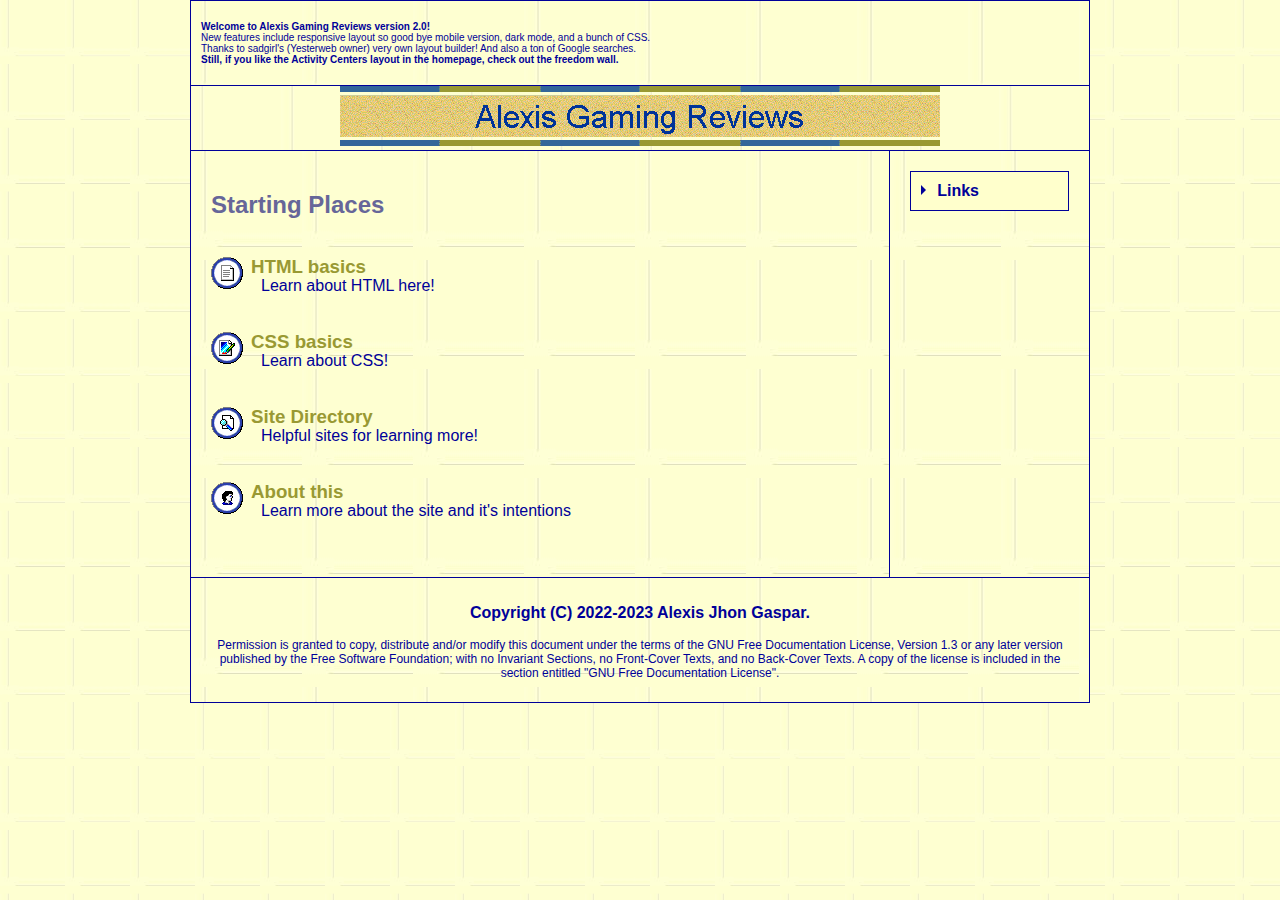
==== commit 2f4b9a76: "Update index.html" ====
--- a/index.html
+++ b/index.html
@@ -130,7 +130,7 @@
             </div>
             <footer id="footer">
                 <p><b>Copyright (C)  2022-2023 Alexis Jhon Gaspar.</b>
-    </p><p style="font-size: 0.50em;">Permission is granted to copy, distribute and/or modify this document
+    </p><p style="font-size: 0.75rem;">Permission is granted to copy, distribute and/or modify this document
     under the terms of the GNU Free Documentation License, Version 1.3
     or any later version published by the Free Software Foundation;
     with no Invariant Sections, no Front-Cover Texts, and no Back-Cover Texts.
